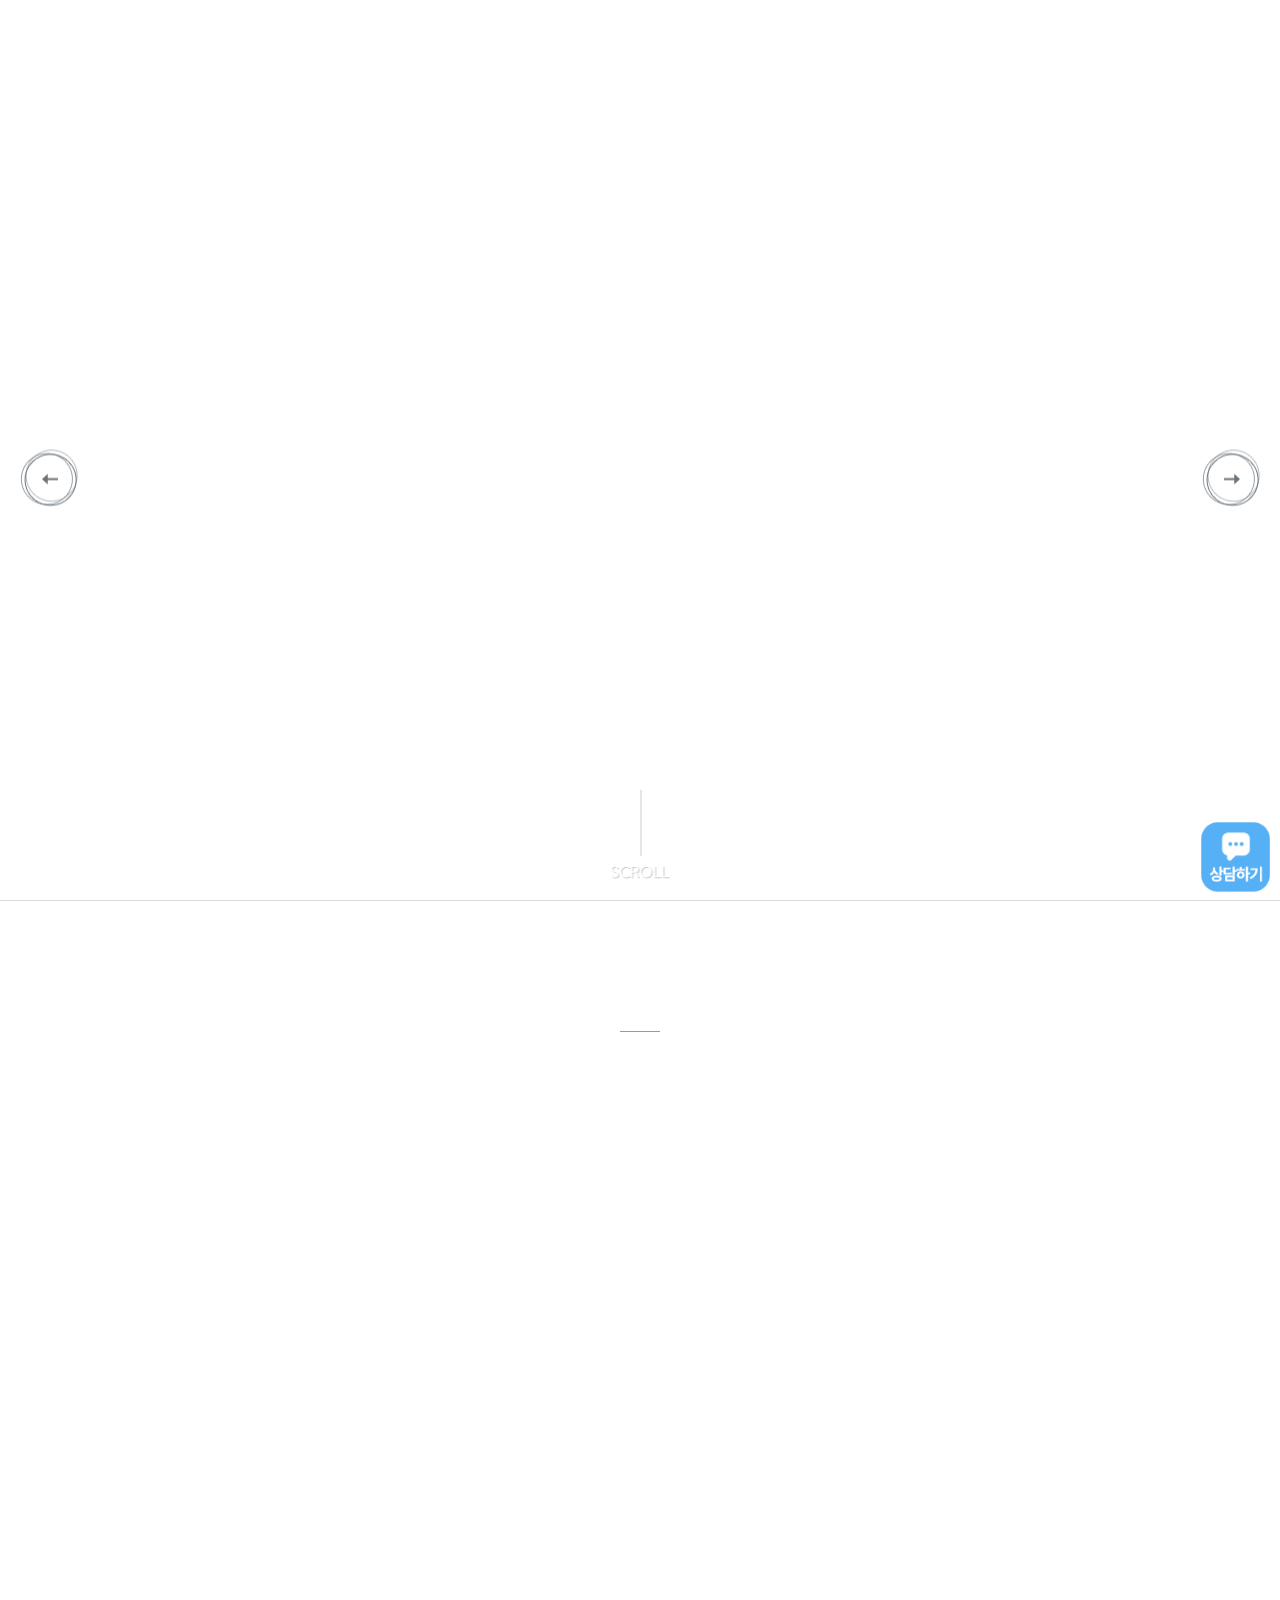
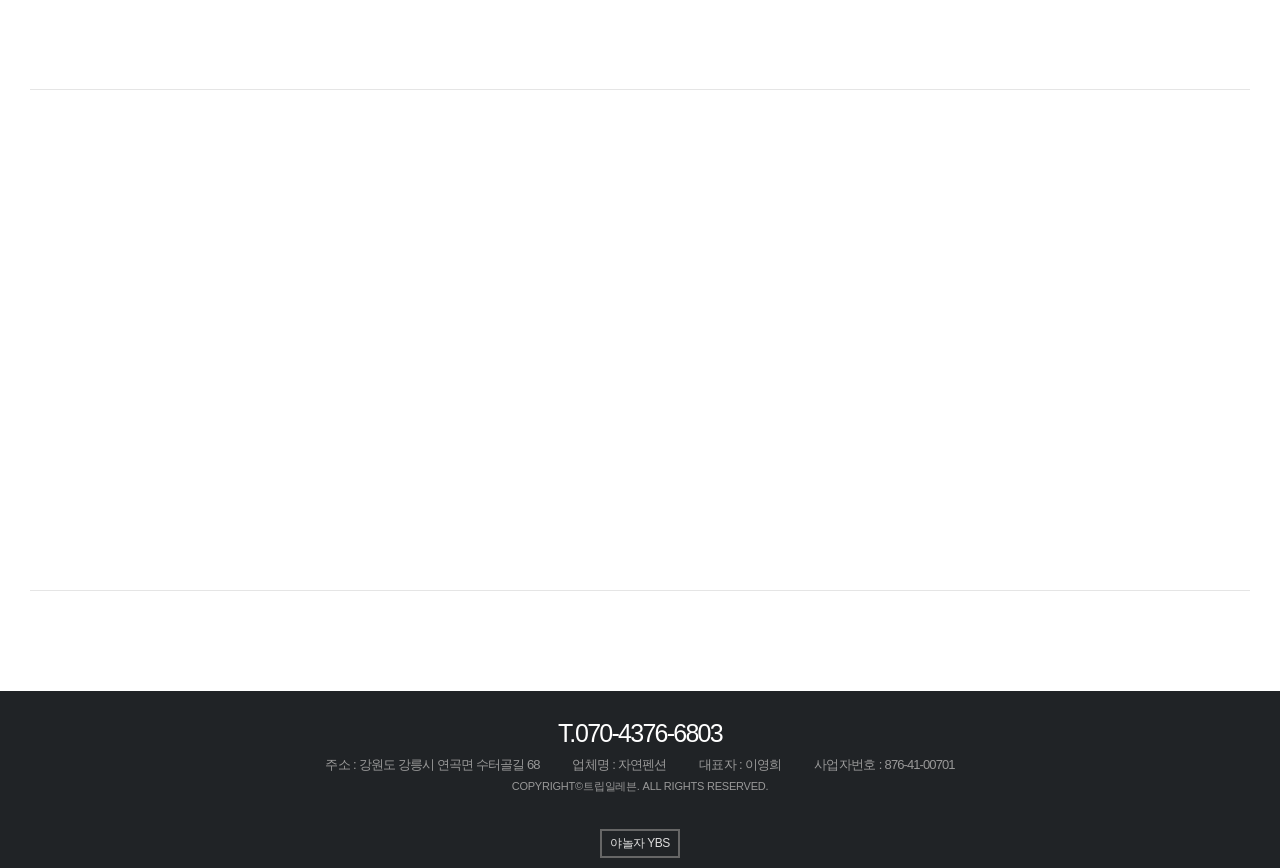
==== facility.html @ 0ada0fec "Deploy site files" ====
<!doctype html>
<html lang="ko">
  <head>
    <meta charset="UTF-8" />
    <!-- 렌더 게이트: 매핑 전 placeholder 깜빡임 방지 (매핑 완료 시 페이드인) -->
    <style>
      html.tpl-loading body {
        opacity: 0;
      }
      body {
        opacity: 1;
        transition: opacity 0.3s ease;
      }
    </style>
    <script>
      document.documentElement.classList.add('tpl-loading');
      window.__tplReveal = function () {
        document.documentElement.classList.remove('tpl-loading');
      };
      setTimeout(function () {
        window.__tplReveal && window.__tplReveal();
      }, 3000);
    </script>
    <meta http-equiv="X-UA-Compatible" content="IE=edge" />
    <meta name="viewport" content="width=device-width, initial-scale=1.0" />
    <meta property="og:type" content="website" />
    <title data-page-title>강릉 시나미68 애견동반 펜션 - 시설안내</title>
    <link rel="icon" href="data:," />
    <link rel="stylesheet" type="text/css" href="styles/theme.css" />
    <link rel="stylesheet" type="text/css" href="styles/reset.css" />
    <link rel="stylesheet" type="text/css" href="styles/style.css" />
    <link
      rel="stylesheet"
      type="text/css"
      href="//cdn.jsdelivr.net/npm/swiper@8/swiper-bundle.min.css"
    />
    <!-- Open Graph Meta Tags for Social Media -->
  <meta property="og:type" content="website" />
  <meta property="og:title" content="강릉 시나미68 애견동반 펜션 - 시설안내" />
  <meta property="og:description" content="자연속에서 조용한 휴식을 보낼 수 있는 강릉애견펜션입니다. 애견동반이 가능하며 감성 가득한 곳에서 반려견과 행복한 추억 만들어가세요." />
  <meta property="og:image" content="https://bookingplay-media.s3.amazonaws.com/item_images/2026/08/06/Co5i0Akd3etL.jpg" />
  <meta property="og:url" content="https://sinami68.co.kr" />

  <!-- Twitter Card Meta Tags -->
  <meta name="twitter:card" content="summary_large_image" />
  <meta name="twitter:title" content="강릉 시나미68 애견동반 펜션 - 시설안내" />
  <meta name="twitter:description" content="자연속에서 조용한 휴식을 보낼 수 있는 강릉애견펜션입니다. 애견동반이 가능하며 감성 가득한 곳에서 반려견과 행복한 추억 만들어가세요." />
  <meta name="twitter:image" content="https://bookingplay-media.s3.amazonaws.com/item_images/2026/08/06/Co5i0Akd3etL.jpg" />
  <meta name="naver-site-verification" content="51150df3ba0fd8f43e5a4428f46760970f65bf8c" />
  <meta name="google-site-verification" content="L01OP6nlgTBu_xCtv1XSNVvZyZ1UwQQUc2xsV3A5L48" />
</head>

  <body oncontextmenu="return false;" onselectstart="return false" ondragstart="return false;">
    <div id="wrap">
      <div id="header-wrap"></div>

      <div id="container">
        <!-- 원본 special1~7.html (부대시설). ?id= 로 시설을 고르고, 없으면 첫 번째.
             ⚠️ 백오피스 페이지 키는 'facility' 그대로다 (파일명만 facility.html). -->
        <section id="content" class="sub3_1 sub_special">
          <div class="sub_visual_wide visual">
            <div class="main_txt_top">
              <span>Special Information</span>
              <!-- data-* 속성 : data-special-name-en (facilities[current].nameEn → name) -->
              <strong data-special-name-en></strong>
              <!-- data-* 속성 : data-special-name (facilities[current].name)
                   nameEn 이 없어 strong 이 한글명으로 폴백되면 중복이라 숨긴다 -->
              <p data-special-name></p>
            </div>
            <div class="arw_box">
              <div class="arw_left"><img src="images/spe_le.png" alt="이전" /></div>
              <div class="arw_right"><img src="images/spe_ri.png" alt="다음" /></div>
            </div>
            <a href="#" class="scroll_down"><img src="images/scroll_down.png" alt="스크롤" /></a>
            <div class="sub_visual_box">
              <div class="swiper-container">
                <!-- data-* 속성 : data-special-hero-slides | 동적 매핑 필요
                     property.facilities[current].images (배경 슬라이드) -->
                <div class="swiper-wrapper" data-special-hero-slides></div>
              </div>
            </div>
          </div>
          <!--// sub_visual -->

          <div class="sub_cate_wrap">
            <div class="sub_inner">
              <!-- data-* 속성 : data-special-nav | 동적 매핑 필요
                   property.facilities[] → li 동적 생성 (현재 시설 .on, 이름 없으면 skip) -->
              <ul data-special-nav>
                <!-- MAPPER: facilities[] → <li><a href="./facility.html?id={id}"> -->
              </ul>
            </div>
          </div>

          <div class="sub_cont">
            <div class="sub_inner">
              <div class="sub_title2">
                <!-- data-* 속성 : data-special-name-en -->
                <h3 data-special-name-en></h3>
                <!-- data-* 속성 : data-special-name -->
                <p data-special-name></p>
              </div>

              <!-- data-* 속성 : data-special-description
                   facilities[current].description → 폴백 usageGuide -->
              <p class="notice_txt" data-special-description></p>

              <!-- data-* 속성 : data-special-images | 동적 매핑 필요 (li 2개 고정) -->
              <ul class="sub_img_box sub_img_box_align" data-special-images>
                <li class="img"></li>
                <li class="img"></li>
              </ul>

              <div class="sub_img_box_wide">
                <!-- data-* 속성 : data-special-wide-image -->
                <div class="img" data-special-wide-image></div>
              </div>
            </div>
          </div>
          <!--// sub_cont -->
        </section>
      </div>

      <div id="footer-wrap"></div>
    </div>

    <script src="//cdnjs.cloudflare.com/ajax/libs/jquery/3.4.1/jquery.min.js"></script>
    <script src="//cdn.jsdelivr.net/npm/swiper@8/swiper-bundle.min.js"></script>
    <script src="js/image-helpers.js"></script>
    <script src="js/preview-handler.js"></script>
    <script src="js/data-mapper/core/base-mapper.js"></script>
    <script src="js/data-mapper/pages/header-footer-mapper.js"></script>
    <script src="js/data-mapper/pages/facility-mapper.js"></script>
    <script src="js/header-footer-loader.js"></script>
    <script src="js/common.js"></script>
    <script src="js/pages/facility.js"></script>
  </body>
</html>
---- styles/theme.css ----
/* CDN Fonts */
@import url('https://cdn.jsdelivr.net/gh/orioncactus/pretendard/dist/web/static/pretendard.min.css');
@import url('https://fonts.googleapis.com/css2?family=Chonburi&display=swap');

/* CSS Variables */
:root {
  --font-ko-main: 'Pretendard', sans-serif;
  --font-ko-sub: 'Pretendard', sans-serif;
  --font-en-main: 'Chonburi', sans-serif;
  --color-primary: #FFFFFF;
  --color-secondary: #A4CE9D;
}
---- styles/style.css ----
@charset "utf-8";

/* ============================================================
   style.css — t-template-A 통합 스타일
   원본: jejuinhouse.co.kr / 삼척동해펜션.kr (동일 템플릿)

   토큰화 규칙 (styles/theme.css 의 :root 변수 참조)

   색상 — primary = 밝은 바탕 / secondary = 진한 브랜드 포인트 (형제 템플릿 공통 관례)
   - var(--color-primary)   : 밝은 바탕 면 (.sub_cate_wrap 등)
                              원본엔 없던 면. 백오피스가 내려주는 밝은 톤(#F9F8F6)을 받는다.
                              ⚠️ parallax 구간을 감싸는 조상(#wrap, #container, .main_spe)에는
                                 절대 넣지 말 것 — 미러(z-index:-100)를 덮어 이미지가 사라진다.
   - var(--color-secondary) : 원본 #c3a87f — 브랜드 포인트
                              (.logo2 / 예약버튼 / aside 배경 / main_pic 배경)
   - #6a747d 는 브랜드색이 아닌 중립 텍스트색이라 하드코딩으로 남긴다.
     원본 #505050 은 .main_title h3 / .sub_title h3 단 2곳뿐이라 #6a747d 로 통일했다.

   폰트 — 원본이 "필기체"를 쓴 자리에만 en-main 을 넣는다
   - var(--font-en-main)  : 원본 KyoboHandwriting2021sjy / Alex Brush / Pinyon Script (필기체)
   - var(--font-ko-main)  : 원본 Lora / Nanum Myeongjo / Noto Serif KR (명조)
                            + 원본은 필기체였으나 한글이 들어올 수 있는 자유입력 제목
                              (부대시설명 / closing.title / about[].title / 객실 제목)
   - var(--font-ko-sub)   : 원본 Noto Sans KR (본문 기본, reset.css 가 body 에 지정)
   자세한 슬롯별 배분은 styles/theme.css 하단 주석 참조.

   제거한 규칙 — 매핑 소스가 없는 항목
   - .ft_kakao (jejuinhouse 전용 플로팅 카카오 버튼)
   ============================================================ */

/*** 공통 ***/
.clear:after {
  content: '';
  display: block;
  clear: both;
}
.dn {
  display: none;
}
.for_pc {
  display: block;
}
.for_m {
  display: none;
}

@media screen and (max-width: 640px) {
  .for_pc {
    display: none;
  }
  .for_m {
    display: block;
  }
}

/*** 레이아웃 ***/
/* 화면 꽉차게: 원본의 max-width:1920px 를 제거한다.
   1920px 초과 뷰포트에서 좌우 흰 여백이 생기고 hero / 풀배너 / 푸터가
   화면을 다 채우지 못한다. (t-template-D2 와 동일한 처리) */
/* ⚠️ #wrap 에 background 를 넣지 말 것.
   parallax.js 의 .parallax-mirror 는 position:fixed + z-index:-100 이라
   페이지 요소 "뒤"에 깔린다. #wrap 에 불투명 배경이 생기면 미러가 가려져
   .main_spe / .about_img / .room_parallax 의 이미지가 통째로 사라진다.
   (원본 사이트도 #wrap 에 background 가 없다) */
#wrap {
  min-width: 280px;
  width: 100%;
  margin: 0 auto;
  overflow: hidden;
}

/*** 상단 ***/
.header,
.header * {
  transition: all 0.3s;
}
.header {
  position: fixed;
  left: 0;
  top: 0;
  right: 0;
  z-index: 91;
  border-bottom: 1px solid rgba(255, 255, 255, 0.5);
}
.header.on {
  border-bottom: 1px solid #eee;
}
.header .hd_inner {
  text-align: center;
  width: 1100px;
  margin: 0 auto;
  position: relative;
}
.header .hd_inner:after {
  content: '';
  display: block;
  clear: both;
}
.header .logo {
  font-size: 42px;
  display: inline-block;
  position: absolute;
  left: 50%;
  top: 50%;
  transform: translate(-50%, -50%);
  font-family: var(--font-en-main);
  color: #fff;
  text-align: center;
  z-index: 999;
  /* 좌우 메뉴(hd_lnb01 / hd_lnb02) 사이 여백 안으로 가둔다 */
  max-width: 340px;
  line-height: 1.1;
}
.header .logo a {
  color: inherit;
  font-family: var(--font-en-main);
  display: block;
}
/* 영문 숙소명은 <b data-property-name-en> 으로 감싸는데, reset.css 가 b 에도
   --font-ko-sub 를 직접 걸기 때문에 부모의 필기체가 덮인다. 다시 en-main 으로 되돌린다. */
.header .logo a b {
  font-family: var(--font-en-main);
  font-weight: inherit;
  letter-spacing: inherit;
  display: block;
}
.header .logo span {
  display: block;
  font-size: 13px;
  line-height: 1.2;
  color: inherit;
  font-family: var(--font-ko-sub);
  margin-top: 4px;
  word-break: keep-all;
}

/* 숙소명이 길 때 자동 축소 — header-footer-mapper 가 nameEn 길이를 보고 클래스를 붙인다.
   필기체(en-main)는 자간이 넓어 30자만 넘어도 메뉴를 침범한다. */
.header .logo.is-long {
  font-size: 32px;
}
.header .logo.is-long span {
  font-size: 12px;
}
.header .logo.is-xlong {
  font-size: 24px;
}
.header .logo.is-xlong span {
  font-size: 11px;
}
.header .logo2 {
  position: absolute;
  left: 0;
  top: 50%;
  transform: translateY(-50%);
  z-index: 999;
}
.header .logo2 a {
  font-family: var(--font-en-main);
  font-size: 40px;
  color: var(--color-secondary);
}
/* 좌측 로고도 같은 규칙으로 축소 (스크롤 시 헤더가 좁아지면 메뉴와 붙는다) */
.header .logo2.is-long a {
  font-size: 32px;
}
.header .logo2.is-xlong a {
  font-size: 26px;
}
/* 헤더 로고 이미지 — index.gallery 이미지가 있을 때만 (.has-img, header-footer-mapper mapHeaderLogo).
   없으면 .logo_img 가 숨겨져 지금 텍스트 헤더와 같다.
   로고 한 장으로 두 자리: 투명 헤더(.logo)는 흰색 반전, 흰 배경(.logo2 = 스크롤·860 이하)은 원래 색.
   크기는 원본(아그니초시매 200×80, 860 이하 높이 50) 기준 */
.header .logo .logo_img,
.header .logo2 .logo_img,
.header .logo.has-img > a:not(.logo_img),
.header .logo2.has-img > a:not(.logo_img) {
  display: none;
}
.header .logo.has-img .logo_img,
.header .logo2.has-img .logo_img {
  display: block;
}
.header .logo .logo_img img,
.header .logo2 .logo_img img {
  display: block;
  width: auto;
  height: auto;
  max-height: 80px;
}
.header .logo .logo_img img {
  max-width: 340px;
  margin: 0 auto;
  filter: brightness(0) invert(1);
}
.header .logo2 .logo_img img {
  max-width: 260px;
}
.header .hd_sns_btn {
  display: none;
}
.header .hd_sns_btn a + a {
  margin-left: 15px;
}
.header .btn_hd_res {
  margin-left: 15px;
}
.header .hd_lnb {
  position: relative;
  z-index: 90;
}
.header .hd_lnb:after {
  content: '';
  display: block;
  clear: both;
}
.header .hd_lnb ul,
.header .hd_lnb ul .depth1 {
  display: inline-block;
  vertical-align: middle;
}
.header .hd_lnb ul .depth1 {
  font-size: 16px;
  position: relative;
}
.header .hd_lnb ul .depth1 .depth1_a {
  font-size: inherit;
  line-height: 6.25;
  display: block;
  font-weight: 500;
  color: #fff;
  padding: 0 1.5em;
  transition: none;
  letter-spacing: 0;
  font-family: var(--font-ko-sub);
}
.header .hd_lnb ul .depth1 .depth_box {
  position: absolute;
  left: 50%;
  top: calc(100% + 30px);
  width: 100%;
  transform: translateX(-50%);
  z-index: 91;
  text-align: center;
  max-height: 0;
  overflow: hidden;
  opacity: 0;
  transition: all 0.4s;
}
.header .hd_lnb ul .depth1 .depth_box.on {
  max-height: 1000px;
  opacity: 1;
}

/* 객실/시설이 많아 서브메뉴가 뷰포트를 넘치면 스크롤한다.
   max-height 는 common.js 의 openLnb() 가 뷰포트 높이에 맞춰 계산해 인라인으로 넣는다.
   .is-scroll 은 넘칠 때만 붙는다 (넘치지 않으면 스크롤바가 보이지 않도록). */
.header .hd_lnb ul .depth1 .depth_box.is-scroll {
  overflow-y: auto;
  overscroll-behavior: contain;
  /* 스크롤바 자리만큼 항목이 밀려 보이지 않게 여백을 준다 */
  padding-right: 6px;
}
.header .hd_lnb ul .depth1 .depth_box.is-scroll::-webkit-scrollbar {
  width: 4px;
}
.header .hd_lnb ul .depth1 .depth_box.is-scroll::-webkit-scrollbar-track {
  background: transparent;
}
.header .hd_lnb ul .depth1 .depth_box.is-scroll::-webkit-scrollbar-thumb {
  background: rgb(0 0 0 / 25%);
  border-radius: 2px;
}
.header .hd_lnb ul .depth1 .depth_box.is-scroll:hover::-webkit-scrollbar-thumb {
  background: rgb(0 0 0 / 40%);
}
.header .hd_lnb ul .depth1 .depth_box li {
  font-size: 14px;
  line-height: 1;
  padding: 5px 0;
  color: #333;
}
.header .hd_lnb ul .depth1 .depth_box li + li {
  margin-top: 5px;
}
.header .hd_lnb ul .depth1 .depth_box li a {
  display: block;
  font-size: inherit;
  color: inherit;
}
.header .hd_lnb ul .depth1 .depth_box li a:hover {
  text-decoration: underline;
}
.header .hd_lnb .hd_lnb01 {
  float: left;
}
.header .hd_lnb .hd_lnb02 {
  float: right;
}
.header .hd_lnb_bg {
  position: absolute;
  left: 0;
  top: 100%;
  right: 0;
  background: rgba(255, 255, 255, 0.7);
  z-index: 50;
  overflow: hidden;
  box-sizing: border-box;
  height: 0;
  transition: all 0.5s;
}
.header .hd_lnb_bg.on {
  height: 380px;
}
.header .btn_hd_res a {
  display: inline-block;
  font-size: 16px;
  line-height: 2.125;
  padding: 0 1.625em;
  color: #fff;
  background: var(--color-secondary);
}
.header .btn_hd_res:hover {
  text-decoration: underline;
}
/* 네이버 버튼 (원본 .btn_hd_res.naver — 값 그대로) */
.header .naver a,
.header .insta a {
  display: inline-block;
  background: none;
  line-height: 2.125;
  padding: 0 0.5em;
}
/* 원본은 width:18% 라 N 로고(200px)를 36px 로 그리지만 a 는 200px 폭을 그대로 차지한다(보이지 않는 여백).
   그 여백 때문에 네이버+인스타가 함께 뜨면 1440px 에서도 예약하기가 다음 줄로 밀린다(원본 솔비치도 동일 증상).
   보이는 크기는 같은 36px 로 고정하고 여백만 없앤다. */
.header .naver a img {
  width: 36px;
  height: auto;
}
/* 인스타그램 버튼 (원본 A 에는 없음) — 네이버 N 로고와 같은 36px 높이 (122×126 비율 유지). */
.header .insta a img {
  width: auto;
  height: 36px;
}
.header .btn_menu {
  display: inline-block;
  height: 23px;
  position: absolute;
  right: 0;
  top: 50%;
  transform: translateY(-50%);
  cursor: pointer;
}
.header .btn_menu img {
  height: 100%;
}
/* 상단 on */
.header.on {
  background: #fff;
}
.header.on .hd_inner {
  width: calc(100% - 90px);
  margin: 0 auto;
  text-align: right;
}
.header.on .logo2,
.header.on .hd_lnb,
.header.on .hd_sns_btn,
.header.on .hd_sns_btn a,
.header.on .btn_hd_res {
  display: inline-block;
  vertical-align: middle;
}
.header.on .hd_lnb ul .depth1 {
  line-height: 5.3125;
}
.header.on .hd_lnb ul .depth1 .depth1_a {
  color: #555;
  padding: 0 2.18em;
}
.header.on .hd_lnb .hd_lnb01,
.header.on .hd_lnb .hd_lnb02 {
  float: inherit;
}
.header.on .logo {
  display: none;
}
/* 모바일 카테고리 */
.header .logo2,
.header .btn_hd_res,
.header .btn_menu,
.aside .btn_close,
.aside_bg {
  display: none;
}
.aside .aisde_inner {
  position: fixed;
  right: -100%;
  top: 0;
  height: 100%;
  z-index: 991;
  width: calc(100% - 30%);
  overflow-y: auto;
  background: var(--color-secondary);
  transition: all 0.5s;
  transition-timing-function: ease-in-out;
}
.aside.on .aisde_inner {
  right: 0;
}
.aside .aside_box {
  height: calc(100% + 100px);
}
.aside .btn_close {
  position: absolute;
  left: 20px;
  top: 20px;
  width: 27px;
  height: 27px;
  background-size: contain;
  z-index: 990;
}
.aside.on .btn_close {
  display: block;
}
.aside .depth1 {
  font-size: 17px;
  line-height: 3.76;
  padding: 0 1.47em;
  color: #fff;
  display: block;
  border-bottom: 1px solid rgba(255, 255, 255, 0.7);
}
.aside .depth_list {
  display: none;
  transition: none;
}
.aside .depth_list li {
  background: color-mix(in srgb, var(--color-secondary) 85%, #000);
  border-bottom: 1px solid rgba(255, 255, 255, 0.3);
}
.aside .depth_list li a {
  font-size: 15px;
  line-height: 3.33;
  padding: 0 1.66em;
  display: block;
  color: #fff;
}
.aside_btm {
  margin: 20px 0 0;
  font-size: 0;
  text-align: center;
}
.aside_btm li {
  display: inline-block;
  vertical-align: top;
  width: 60px;
  height: 60px;
}
.aside_btm li + li {
  margin-left: 20px;
}
.aside_btm li a {
  background-repeat: no-repeat;
  background-size: 40%;
  background-position: center;
  height: 100%;
  display: block;
  border: 1px dashed #fff;
  box-sizing: border-box;
  border-radius: 100%;
}
.aside_btm li.aside_ico01 a {
  background-image: url('../images/i3.png');
}
.aside_btm li.aside_ico02 a {
  background-image: url('../images/i1.png');
}
.aside_btm li.aside_ico03 a {
  background-image: url('../images/i2.png');
}
.aside_bg {
  position: fixed;
  inset: 0;
  z-index: 900;
  background: rgba(0, 0, 0, 0.4);
  transition: all 0.5s;
}
.aside_bg.on {
  display: block;
}

@media screen and (max-width: 1280px) {
  .header .hd_inner,
  .header.on .hd_inner {
    width: calc(100% - 90px);
  }
  .header .logo2 a {
    font-size: 30px;
  }
  .header .hd_lnb ul .depth1 {
    font-size: 14px;
  }
  .header.on .hd_lnb ul .depth1 .depth1_a {
    padding: 0 1.5em;
  }
  .header .btn_hd_res a {
    font-size: 14px;
  }
}
@media only screen and (max-width: 1023px) {
  .header .hd_lnb ul .depth1 {
    font-size: 13px;
  }
  .header.on .hd_lnb ul .depth1 .depth1_a {
    padding: 0 1em;
  }
  .header .btn_hd_res a {
    font-size: 13px;
  }
}
@media only screen and (max-width: 860px) {
  .header {
    background: #fff;
  }
  .header .hd_inner,
  .header.on .hd_inner {
    width: calc(100% - 60px);
  }
  .header .logo {
    display: none;
  }
  .header .logo2 {
    display: block;
    float: left;
    position: static;
    transform: none;
    font-size: 28px;
    color: var(--color-secondary);
    padding: 9px 0;
  }
  .header .logo2 img {
    height: 50px;
  }
  /* 헤더 로고 이미지는 높이를 고정하지 않는다 — 가로로 긴 로고(에벤에셀 250×40)가 늘어나 비율이 깨진다.
     원본 기준: 아그니초시매 200×80 → 125×50, 에벤에셀 250×40 → 200×32 */
  .header .logo2 .logo_img img {
    height: auto;
    max-height: 50px;
    max-width: 200px;
  }
  .header .logo span {
    color: #999;
  }
  .header .hd_lnb,
  .header.on .hd_lnb,
  .header.on .btn_hd_res {
    display: none;
  }
  .header .hd_sns_btn {
    display: block;
    position: absolute;
    right: 40px;
    top: 50%;
    transform: translateY(-50%);
  }
  .header .btn_menu {
    display: block;
  }
  .aside_btm li {
    width: 50px;
    height: 50px;
  }
}
@media only screen and (max-width: 640px) {
  .header .hd_inner,
  .header.on .hd_inner {
    width: calc(100% - 30px);
  }
  .aside .depth1 {
    font-size: 15px;
  }
  .aside .depth_list li a {
    font-size: 13px;
  }
  .aside_btm li {
    width: 40px;
    height: 40px;
  }
}
@media only screen and (max-width: 479px) {
  .aside {
    width: calc(100% - 50px);
  }
  /* 네이버·인스타 아이콘이 붙으면 하단 아이콘이 최대 5개가 된다.
     원본 간격(20px)이면 375px 폭에서 줄바꿈되므로 간격을 줄이고,
     더 좁은 화면에서 줄바꿈될 때도 위아래가 붙지 않고 가운데 정렬되도록 flex + gap 으로 둔다. */
  .aside_btm {
    display: flex;
    flex-wrap: wrap;
    justify-content: center;
    gap: 10px;
  }
  .aside_btm li + li {
    margin-left: 0;
  }
}

/*** 하단 ***/
.footer_wrap {
  overflow: hidden;
  background: #202326;
  text-align: center;
  word-break: keep-all;
}
.footer_wrap a {
  letter-spacing: -0.05em;
}
.footer_wrap .footer {
  padding: 30px 0 0;
  overflow: hidden;
  text-align: center;
}
.footer_wrap .footer .tel {
  font-size: 25px;
  padding-bottom: 10px;
  color: #fff;
  font-weight: 400;
}
/* 번호는 <a data-footer-phone-link> 안에 있어 reset.css 의 a{color:#666} 을 받는다.
   .tel 의 흰색을 그대로 물려받도록 되돌린다. */
.footer_wrap .footer .tel a {
  color: inherit;
}
.footer_wrap .footer .tel a::before {
  content: 'T.';
}
.footer_wrap .footer .address {
  font-size: 13px;
  line-height: 1.46;
  color: #999;
}
.footer_wrap .footer .address a {
  color: #666;
}
.footer_wrap .footer .address ul li {
  display: inline-block;
  letter-spacing: -0.05em;
}
.footer_wrap .footer .address ul li + li {
  margin-left: 2.3em;
}
.footer_wrap .copy {
  text-align: center;
  font-size: 11px;
  padding: 6px 0 15px;
  letter-spacing: -0.02em;
  color: #999;
}
.footer_wrap .copy a {
  color: inherit;
}
.footer_wrap .privacy {
  border: 2px solid #666;
  padding: 0 8px;
  display: inline-block;
  margin: 22px 0 10px;
  font-size: 12px;
  line-height: 2.08;
}
.footer_wrap .privacy a {
  color: #ddd;
}

.ft_btn_reserve.on {
  position: fixed;
  bottom: 80px;
  right: 7px;
  z-index: 999;
}
.ft_btn_reserve.on > a > img {
  width: 75px;
  height: 75px;
}
/* .ft_btn_reserve a {line-height:52px;font-size: 18px;color:#fff;background: #f25822;display:block;text-align:center;border-radius:5px;} */

@media only screen and (max-width: 860px) {
  .footer_wrap .footer .address ul li:nth-of-type(1) {
    display: block;
  }
}
@media only screen and (max-width: 767px) {
  .footer_wrap .footer {
    text-align: left;
    padding: 20px 30px;
    border-bottom: 1px solid #333;
  }
  .footer_wrap .footer .address ul li + li {
    margin-left: 0;
  }
  .footer_wrap .footer .address ul li + li + li {
    margin-left: 2em;
  }
  .footer_wrap .copy {
    text-align: left;
    padding: 20px 30px;
  }
}
@media only screen and (max-width: 640px) {
  .footer_wrap .footer {
    padding: 20px 15px 10px;
  }
  .footer_wrap .copy {
    padding: 10px 15px 20px;
  }
  .footer_wrap .footer .address {
    font-size: 12px;
  }
  .footer_wrap .footer .address ul li + li + li {
    margin-left: 1em;
  }
}
@media only screen and (max-width: 479px) {
  .footer_wrap .footer .address ul li {
    display: block;
  }
  .footer_wrap .footer .address ul li + li + li {
    margin-left: 0;
  }
}

/*** 메인 ***/
/* 메인 공통 */
.main .inner {
  width: 1400px;
  margin: 0 auto;
  box-sizing: border-box;
}
.main .inner .inner {
  padding: 0;
}
.main_title {
  padding-bottom: 50px;
  text-align: center;
}
.main_title:before {
  content: '';
  display: inline-block;
  width: 1px;
  height: 50px;
  background: #6a747d;
  margin: 0 auto 20px;
}
.main_title h3 {
  font-size: 50px;
  font-weight: 500;
  letter-spacing: -0.02em;
  line-height: 1;
  color: #6a747d;
  font-family: var(--font-en-main);
}
.main_title p {
  font-size: 14px;
  margin-top: 1em;
  color: #999;
}
.main .arw_box:after {
  content: '';
  display: block;
  clear: both;
}
.main .arw_box div {
  cursor: pointer;
}
.swiper-container,
.swiper-wrapper,
.swiper-slide {
  height: 100%;
}

/* main_visual */
.main_visual {
  position: relative;
  height: 100vh;
}
.main_visual .main_txt_top {
  position: absolute;
  left: 50%;
  top: 50%;
  transform: translate(-50%, -50%);
  width: 100%;
  z-index: 5;
  text-align: center;
}
.main_visual .main_txt_top span,
.main_visual .main_txt_top strong,
.main_visual .main_txt_top p {
  color: #fff;
  display: block;
}
.main_visual .main_txt_top span {
  font-family: Arial, Helvetica, sans-serif;
  font-size: 18px;
  margin-bottom: 1em;
  letter-spacing: -0.02em;
}
.main_visual .main_txt_top strong {
  font-family: var(--font-en-main);
  font-size: 90px;
  line-height: 1;
  font-weight: 400;
  letter-spacing: -0.02em;
}
.main_visual .main_txt_top p {
  font-size: 16px;
  line-height: 1.375;
}
/* 히어로 로고 — index.essence 이미지가 있을 때만 (index-mapper mapHero 가 .has-logo 를 붙인다).
   WELCOME 줄·표시명을 숨기고 로고를 띄운다. 크기는 원본(아그니초시매 title.png) 기준
   PC 420×220 / 모바일 200px 폭. 로고가 없으면 이 규칙은 아무것도 바꾸지 않는다 */
.main_visual .main_txt_top.has-logo > span,
.main_visual .main_txt_top.has-logo > strong {
  display: none;
}
.main_visual .main_txt_top .hero_logo img {
  display: block;
  width: auto;
  max-width: min(420px, 80%);
  max-height: 220px;
  margin: 0 auto;
}
.main_visual .arw_box {
  position: absolute;
  left: 50%;
  top: 50%;
  transform: translate(-50%, -50%);
  width: 100%;
  height: 1px;
  z-index: 6;
  padding: 0 20px;
  box-sizing: border-box;
}
.main_visual .arw_box div {
  width: 58px;
  height: 57px;
}
.main_visual .arw_box .arw_left {
  float: left;
  background-size: auto 100%;
}
.main_visual .arw_box .arw_right {
  float: right;
  background-size: auto 100%;
}
.main_visual .scroll_down {
  position: absolute;
  left: 50%;
  transform: translateX(-50%);
  z-index: 2;
  bottom: 15px;
}
.main_visual .scroll_down img {
  height: 100%;
}
.main_visual .main_visual_box {
  height: 100vh;
}
.main_visual .main_visual_box .swiper_slide {
  height: 100vh;
}

/* main_room */
.main_room {
  margin: 100px auto;
  position: relative;
}
.main_room .arw_box {
  position: absolute;
  width: 1600px;
  margin: 0 auto;
  left: 50%;
  top: calc(50% + 30px);
  transform: translate(-50%, -50%);
  height: 1px;
  box-sizing: border-box;
  cursor: pointer;
}
.main_room .arw_box div img {
  height: 100%;
}
.main_room .arw_box .arw_left {
  float: left;
}
.main_room .arw_box .arw_right {
  float: right;
}
.main_room .room_list {
  overflow: hidden;
  text-align: center;
  width: 1400px;
  margin: 0 auto;
  box-sizing: border-box;
}
.main_room .room_list .swiper-container_special {
  position: relative;
}
.main_room .room_list .swiper-slide {
  display: block;
  overflow: hidden;
  position: relative;
}
.main_room .room_list .swiper-slide .img {
  width: 100%;
  height: 320px;
  transition: 0.5s;
  transform: scale(1.1);
  margin-bottom: 100px;
}
.main_room .room_list .swiper-slide:hover .img {
  width: 100%;
  opacity: 0.3;
}
.main_room .room_list .swiper-slide .img_over {
  position: absolute;
  top: 22%;
  width: 100%;
  text-align: center;
  transition: 0.5s;
  opacity: 0;
}
.main_room .room_list .swiper-slide:hover .img_over {
  opacity: 1;
}
.main_room .room_list .swiper-slide .txt_box {
  position: absolute;
  bottom: 0px;
  padding: 15px 10px;
  width: 100%;
  text-align: left;
  color: #6a747d;
  background: rgba(255, 255, 255, 1);
  box-sizing: border-box;
}
.main_room .room_list .swiper-slide .t01 {
  font-size: 13px;
  letter-spacing: -0.02em;
  color: #999;
}
.main_room .room_list .swiper-slide .t02 {
  font-size: 23px;
  line-height: 1.3;
  margin: 10px 0px 7px;
  padding-top: 7px;
  font-family: var(--font-ko-sub);
  transition: 0.3s;
  border-top: 1px solid #e5e5e5;
}
.main_room .room_list .swiper-slide .t03 {
  font-size: 15px;
  color: #666;
}
.main_room .room_list .swiper-slide .t04 {
  position: absolute;
  bottom: 11px;
  right: 10px;
  display: inline-block;
  font-size: 11px;
  font-family: Arial, Helvetica, sans-serif;
  font-weight: 600;
}
.main_room .room_list .swiper-slide .t04 a {
  color: #6a747d;
  transition: all 0.3s;
}
.main_room .room_list .swiper-slide:hover .t04 {
  color: #484f55;
}

/* room_floorplan */
.room_floorplan {
  padding: 90px 0;
  border-top: 1px solid #e5e5e5;
}
.room_floorplan .sub_title2 {
  margin-bottom: 45px;
}
.room_floorplan .floorplan_img {
  text-align: center;
}
.room_floorplan .floorplan_img img {
  display: inline-block;
  max-width: 100%;
  height: auto;
}

/* main_spe */
.main_spe .parallax-window {
  min-height: 100%;
  background: transparent;
  height: 600px;
}
.main_spe .spe_in_txt {
  width: 100%;
  height: 100%;
  background: rgba(106, 116, 125, 0.5);
  transition: all 0.5s;
  position: relative;
  display: block;
  text-shadow: 1px 1px 1px rgba(0, 0, 0, 0.2);
}
.main_spe .spe_in_txt:hover {
  background: rgba(106, 116, 125, 0);
}
.main_spe .spe_in_txt .txt_box {
  position: absolute;
  top: 49%;
  left: 10%;
  color: #fff;
  overflow: hidden;
  transition: all 0.5s;
  opacity: 1;
  text-align: left;
  transform: translateY(-50%);
  width: 100%;
}
.main_spe .spe_in_txt:hover .txt_box {
  top: 51%;
}
.main_spe .spe_in_txt .txt_box strong {
  font-family: var(--font-ko-main);
  font-size: 50px;
  font-weight: 300;
}
.main_spe .spe_in_txt .txt_box p {
  font-size: 13px;
  line-height: 1.5;
  font-family: var(--font-ko-sub);
  /* 시설명 대신 시설 설명(description)이 들어가므로 폭을 제한해 줄바꿈시킨다 */
  max-width: 46%;
  word-break: keep-all;
  margin-top: 0.6em;
}

/* main_landscape */
.main .main_landscape {
  margin: 100px auto 130px;
  padding: 0;
}
.main_landscape .main_title {
  text-align: right;
}
.main_landscape .main_title:before {
  text-align: right;
  margin: 0 0 20px;
}
.main_landscape .main_title h3 {
  text-align: right;
}
.main_landscape .room_list {
  width: 100%;
  overflow: hidden;
  transition: all 0.5s;
}
.main_landscape .room_list:hover {
  opacity: 1;
}
.main_landscape .room_box .img {
  width: 100%;
  height: 600px;
  display: inline-block;
}
.main_landscape .room_box .img img {
  width: 100%;
}
.main_landscape .land_btm {
  text-align: left;
  position: relative;
  z-index: 1;
  margin-top: -75px;
}
.main_landscape .land_btm strong {
  display: block;
  color: #fff;
  font-size: 100px;
  font-weight: 300;
  z-index: 999;
  font-family: var(--font-en-main);
}
.main .main_landscape .land_btm .display_view {
  display: none;
}
.main_landscape .land_btm p {
  color: #6a747d;
  font-size: 28px;
  font-weight: 100;
  line-height: 1.42;
  margin: 0.5em 0 0;
  font-family: var(--font-ko-main);
}

/* main_pic */
.main_pic {
  position: relative;
  overflow: hidden;
}
/* 영문명은 이미지 왼쪽 빈 자리에 오른쪽 정렬로 붙인다.
   이미지 시작점 = 50% - 700px(pic_box 반폭) + 380px(padding-left) = 50% - 320px,
   여기서 40px 띄워 right: 50% + 360px. left: 390px 고정이면 화면 폭·이름 길이에 따라
   이미지 밑으로 파고든다. 이름이 남은 폭보다 길면 위로 줄바꿈된다(bottom 기준).
   1650px 이하에서는 숨긴다. */
.main_pic .pic_title {
  position: absolute;
  margin: 0 auto;
  right: calc(50% + 360px);
  bottom: 100%;
  max-width: calc(50% - 380px);
  font-family: var(--font-en-main);
  font-size: 80px;
  line-height: 0.8;
  letter-spacing: -5px;
  opacity: 0.1;
  font-weight: 100;
  text-align: right;
  z-index: 5;
  color: #333;
}
.main_pic .pic_box {
  max-width: 1400px;
  margin: -220px auto 0;
  box-sizing: border-box;
  text-align: right;
  height: 600px;
  padding-left: 380px;
}
.main .main_pic .pic_box {
  margin-top: 0;
}
.main_pic .pic_list {
  font-size: 0;
  position: relative;
  z-index: 2;
  height: 100%;
}
.main_pic .pic_list:after {
  content: '';
  display: block;
  clear: both;
}
.main_pic .pic_list > div {
  height: 50%;
  display: inline-block;
  vertical-align: bottom;
  width: 28%;
  position: absolute;
  bottom: 0;
  z-index: 5;
}
.main_pic .pic_list .img01 {
  height: 100%;
  width: 41%;
  right: 0;
}
.main_pic .pic_list .img02 {
  left: 29.5%;
}
.main_pic .pic_list .img03 {
  left: 0;
}
.main_pic .txt_box {
  background: var(--color-secondary);
  margin-top: -180px;
  position: relative;
  font-weight: 100;
  padding: 230px 0 70px;
  text-align: left;
  color: #fff;
}
.main_pic .txt_box strong {
  font-family: var(--font-en-main), var(--font-ko-main);
  font-size: 50px;
  line-height: 0.8;
  letter-spacing: 0;
}
.main_pic .txt_box p {
  font-size: 11px;
  margin-top: 2em;
  letter-spacing: 1px;
  width: 100%;
  font-weight: 400;
}

@media only screen and (max-width: 1650px) {
  /* main_room */
  .main_room .arw_box {
    width: 100%;
    padding: 0 20px;
    transform: none;
    left: 0;
    top: 100px;
  }
  .main_room .room_list {
    width: 100%;
    padding: 0 20px;
  }

  /* main_pic */
  .main_pic .pic_title {
    display: none;
  }
  .main_pic .pic_box {
    padding-left: 350px;
  }
}
@media only screen and (max-width: 1450px) {
  /* 메인 공통 */
  .main .inner {
    width: 100%;
    padding: 0 30px;
  }

  /* main_pic */
  .main_pic .pic_box {
    padding-right: 30px;
  }
}
@media only screen and (max-width: 1200px) {
  /* 메인 공통 */
  .main_title {
    padding-bottom: 40px;
  }
  .main_title:before {
    height: 40px;
  }
  .main_title h3 {
    font-size: 40px;
  }

  /* main_visual */
  .main_visual .main_txt_top span {
    font-size: 16px;
  }
  .main_visual .main_txt_top strong {
    font-size: 75px;
  }
  .main_visual .main_txt_top p {
    font-size: 14px;
  }

  /* main_room */
  .main_room {
    margin: 80px auto;
    padding: 0 30px;
  }
  .main_room .arw_box {
    top: 90px;
  }
  .main_room .arw_box div {
    height: 50px;
  }
  .main_room .room_list {
    padding: 0;
  }
  .main_room .room_list .swiper-slide {
    width: 100%;
  }
  .main_room .room_list .swiper-slide .txt_box {
    padding: 15px 10px;
  }
  .main_room .room_list .swiper-slide .t01 {
    font-size: 13px;
  }
  .main_room .room_list .swiper-slide .t02 {
    font-size: 22px;
  }
  .main_room .room_list .swiper-slide .t03 {
    font-size: 15px;
  }
  .main_room .room_list .swiper-slide .t04 {
    bottom: 50px;
  }

  /* main_spe */
  .main_spe .parallax-window {
    height: 500px;
  }
  .main_spe .spe_in_txt .txt_box strong {
    font-size: 40px;
  }

  /* main_landscape */
  .main .main_landscape {
    margin: 100px auto;
  }
  .main_landscape .room_box .img {
    height: 500px;
  }
  .main_landscape .land_btm strong {
    font-size: 80px;
  }
  .main_landscape .land_btm p {
    font-size: 23px;
  }

  /* main_pic  */
  .main_pic .pic_box {
    padding-left: 280px;
  }
}
@media only screen and (max-width: 1023px) {
  /* main_spe */
  .main_spe .parallax-window {
    height: 400px;
  }
  .main_spe .spe_in_txt .txt_box p {
    max-width: 70%;
  }

  /* main_pic  */
  .main_pic .pic_title {
    font-size: 60px;
  }
  .main_pic .pic_box {
    padding-left: 40%;
    padding-right: 30px;
    height: 400px;
  }
  .main_pic .pic_list > div {
    width: 45%;
    height: 195px;
  }
  .main_pic .pic_list .img01 {
    width: 53%;
  }
  .main_pic .pic_list .img02 {
    bottom: 0;
    left: 0;
  }
  .main_pic .pic_list .img03 {
    left: 0;
    bottom: inherit;
    right: inherit;
    top: 0;
  }
  .main_pic .txt_box {
    text-align: center;
    padding: 150px 0 40px;
    margin-top: -130px;
  }
  .main_pic .txt_box strong {
    font-family: var(--font-en-main), var(--font-ko-main);
    font-size: 20px;
  }
  .main_pic .txt_box p {
    font-size: 9px;
    margin-top: 1.5em;
    opacity: 0.5;
    line-height: 1.5;
  }
}
@media only screen and (max-width: 860px) {
  /* 메인 공통 */
  .main .inner {
    width: 100%;
    padding: 0 20px;
  }
  .main_title {
    padding-bottom: 30px;
  }
  .main_title:before {
    height: 30px;
    margin: 0 auto 10px;
  }
  .main_title h3 {
    font-size: 35px;
  }

  /* main_visual */
  .main_visual .main_txt_top span {
    font-size: 15px;
  }
  .main_visual .main_txt_top strong {
    font-size: 55px;
  }

  /* main_room */
  .main_room {
    padding: 0 20px;
  }
  .main_room .arw_box {
    top: 45px;
  }
  .main_room .arw_box div {
    height: 45px;
  }

  /* main_spe */
  .main_spe .parallax-window {
    height: 300px;
  }
  .main_spe .spe_in_txt .txt_box strong {
    font-size: 35px;
  }

  /* main_landscape */
  .main .main_landscape {
    margin: 80px auto;
  }
  .main_landscape .room_box .img {
    height: 400px;
  }
  .main_landscape .land_btm {
    margin-top: -45px;
  }
  .main_landscape .land_btm p {
    font-size: 20px;
  }
  .main_landscape .land_btm strong {
    font-size: 60px;
  }

  /* main_pic  */
  .main_pic .pic_box {
    padding-left: 30%;
  }
}
@media only screen and (max-width: 640px) {
  /* 메인 공통 */
  .main_title {
    padding-bottom: 25px;
  }
  .main_title h3 {
    font-size: 28px;
  }

  /* main_visual */
  .main_visual,
  .main_visual .main_visual_box,
  .main_visual .main_visual_box .swiper_slide {
    height: 600px;
  }
  .main_visual .main_txt_top span {
    font-size: 13px;
  }
  .main_visual .main_txt_top strong {
    font-size: 36px;
  }
  .main_visual .main_txt_top p {
    font-size: 12px;
  }
  .main_visual .main_txt_top .hero_logo img {
    max-width: 200px;
    max-height: 105px;
  }
  .main_visual .arw_box div {
    width: 30px;
    height: 29px;
  }
  .main_visual .scroll_down {
    height: 60px;
  }

  /* main_spe */
  .main_spe .parallax-window {
    height: 250px;
  }
  .main_spe .spe_in_txt .txt_box strong {
    font-size: 30px;
  }

  /* main_pic  */
  .main_pic .pic_box {
    padding: 0 20px;
    height: 300px;
  }
  .main_pic .pic_list > div {
    height: 145px;
  }
  .main_pic .pic_list .img02 {
    bottom: 0;
  }
  .main_pic .pic_list .img03 {
    top: 0;
  }
  .main_pic .txt_box {
    padding: 100px 0 40px;
    margin-top: -60px;
  }
}
@media only screen and (max-width: 479px) {
  /* 메인 공통 */
  .main_title:before {
    display: none;
  }

  /* main_visual */
  .main_visual,
  .main_visual .main_visual_box,
  .main_visual .main_visual_box .swiper_slide {
    height: 340px;
  }
  .main_visual .scroll_down {
    display: none;
  }

  /* main_room */
  .main_room .arw_box {
    top: 10px;
  }
  .main_room .arw_box div {
    height: 30px;
  }
  .main_room .room_list .swiper-slide .t04 {
    bottom: 14px;
  }

  /* main_spe */
  .main_spe .parallax-window {
    height: 200px;
  }
  .main_spe .spe_in_txt .txt_box strong {
    font-size: 25px;
  }
  .main_spe .spe_in_txt .txt_box p {
    font-size: 12px;
    max-width: 80%;
    margin-top: 0.4em;
  }

  /* main_landscape */
  .main .main_landscape {
    margin: 30px auto;
  }
  .main_landscape .land_btm {
    margin-top: -30px;
  }
  .main_landscape .land_btm p {
    font-size: 18px;
  }
  .main_landscape .land_btm strong {
    font-size: 40px;
  }
}

/*** 서브 ***/
.sub_inner {
  width: 1400px;
  margin: 0 auto;
  box-sizing: border-box;
  word-break: keep-all;
}
/* 서브 비주얼 */
#wrap .sub_visual {
  position: relative;
  height: 410px;
}
#wrap .sub_visual:after {
  content: '';
  display: block;
  width: 100%;
  height: 100%;
  position: absolute;
  left: 0;
  bottom: 0;
  background: #000;
  z-index: 1;
  opacity: 0.5;
}
#wrap .sub_visual .txt_box {
  position: absolute;
  left: 0;
  bottom: 25%;
  width: 100%;
  padding: 0 10px;
  box-sizing: border-box;
  word-break: keep-all;
  z-index: 2;
  text-align: center;
  color: #fff;
}
#wrap .sub_visual .txt_box h3 {
  font-size: 50px;
  line-height: 1;
  color: #fff;
  letter-spacing: -0.02em;
  font-family: var(--font-ko-main);
}
#wrap .sub_visual .txt_box h3:before {
  content: '';
  display: block;
  width: 1px;
  height: 50px;
  background: #fff;
  margin: 0 auto 9px;
}
#wrap .sub_visual .txt_box span {
  font-size: 12px;
  margin-top: 10px;
  display: block;
}
.sub_visual_wide {
  position: relative;
  height: 100vh;
}
.sub_visual_wide .main_txt_top {
  position: absolute;
  left: 50%;
  top: 50%;
  transform: translate(-50%, -50%);
  width: 100%;
  z-index: 5;
  text-align: center;
}
.sub_visual_wide .main_txt_top span,
.sub_visual_wide .main_txt_top strong,
.sub_visual_wide .main_txt_top p {
  color: #fff;
  display: block;
}
.sub_visual_wide .main_txt_top span {
  font-family: Arial, Helvetica, sans-serif;
  font-size: 18px;
  margin-bottom: 1em;
  letter-spacing: -0.02em;
}
.sub_visual_wide .main_txt_top strong {
  font-family: var(--font-en-main);
  font-size: 75px;
  font-weight: 400;
  letter-spacing: -0.02em;
}
.sub_visual_wide .main_txt_top p {
  font-size: 16px;
  line-height: 1.375;
  margin-top: 1em;
}
.sub_visual_wide .arw_box {
  position: absolute;
  left: 50%;
  top: 50%;
  transform: translate(-50%, -50%);
  width: 100%;
  height: 1px;
  z-index: 6;
  padding: 0 20px;
  box-sizing: border-box;
  cursor: pointer;
}
.sub_visual_wide .arw_box div {
  width: 58px;
  height: 57px;
}
.sub_visual_wide .arw_box .arw_left {
  float: left;
  background: url('../images/left_btn.png') no-repeat 50%;
  background-size: auto 100%;
}
.sub_visual_wide .arw_box .arw_right {
  float: right;
  background: url('../images/right_btn.png') no-repeat 50%;
  background-size: auto 100%;
}
.sub_visual_wide .scroll_down {
  position: absolute;
  left: 50%;
  transform: translateX(-50%);
  z-index: 2;
  bottom: 15px;
}
.sub_visual_wide .scroll_down img {
  height: 100%;
}
.sub_visual_wide .sub_visual_box {
  height: 100vh;
}
.sub_visual_wide .sub_visual_box .swiper_slide {
  height: 100vh;
}

/* 서브 카테고리 */
.sub_cate_wrap {
  border-bottom: 1px solid #dbdbdb;
  box-sizing: border-box;
  background: var(--color-primary);
}
/* 객실/시설 탭.
   원본은 display:table + table-layout:fixed 라 칸이 균등 분할되고,
   객실명이 길면 글씨가 두 줄로 내려간다.
   flex 로 바꿔 항목이 항상 한 줄을 유지하게 하고, 자리가 남으면 균등하게 늘어나되
   내용이 넘치면 .sub_cate_wrap 이 가로 스크롤된다 (모바일과 동일한 동작). */
.sub_cate_wrap {
  overflow-x: auto;
  overscroll-behavior-x: contain;
}
.sub_cate_wrap .sub_inner {
  /* 항목이 많으면 1400px 를 넘어 늘어날 수 있어야 한다 */
  width: auto;
  max-width: 1400px;
  min-width: min-content;
}
.sub_cate_wrap .sub_inner ul {
  font-size: 0;
  display: flex;
  width: 100%;
}
.sub_cate_wrap .sub_inner li {
  /* 남는 폭은 나눠 갖되(1), 내용보다 좁아지지는 않는다(0 auto) */
  flex: 1 0 auto;
  text-align: center;
}
.sub_cate_wrap .sub_inner li a {
  white-space: nowrap;
  padding: 0 1.4em;
}

/* 넘칠 때만 보이는 얇은 스크롤바 */
.sub_cate_wrap::-webkit-scrollbar {
  height: 4px;
}
.sub_cate_wrap::-webkit-scrollbar-track {
  background: transparent;
}
.sub_cate_wrap::-webkit-scrollbar-thumb {
  background: rgb(0 0 0 / 20%);
  border-radius: 2px;
}
.sub_cate_wrap:hover::-webkit-scrollbar-thumb {
  background: rgb(0 0 0 / 35%);
}
.sub_cate_wrap .sub_inner li a {
  font-size: 16px;
  line-height: 3.125;
  text-align: center;
  display: block;
  color: #666;
  transition: all 0.3s;
}
.sub_cate_wrap .sub_inner li + li {
  border-left: 1px solid #dbdbdb;
}
.sub_cate_wrap .sub_inner li a:hover,
.sub_cate_wrap .sub_inner li.on a {
  color: #444;
  text-decoration: underline;
  font-weight: 500;
}

/* 서브 타이틀 */
.sub_title {
  padding-bottom: 50px;
  text-align: center;
}
.sub_title:before {
  content: '';
  display: inline-block;
  width: 1px;
  height: 50px;
  background: #6a747d;
  margin: 0 auto 20px;
}
.sub_title h3 {
  font-size: 50px;
  font-weight: 500;
  letter-spacing: -0.02em;
  line-height: 1;
  color: #6a747d;
  font-family: var(--font-en-main);
}
.sub_title p {
  font-size: 14px;
  margin-top: 1em;
  color: #999;
}
.sub_title2 {
  padding-top: 100px;
  padding-bottom: 50px;
  text-align: center;
}
.sub_title2 h3 {
  font-size: 50px;
  font-weight: 500;
  letter-spacing: -0.02em;
  line-height: 1;
  color: #6a747d;
  font-family: var(--font-ko-main);
}
.sub_title2 p {
  font-size: 14px;
  margin-top: 1em;
  color: #6a747d;
}
.sub_title3 h3 {
  font-size: 50px;
  margin-top: 2em;
  letter-spacing: -0.04em;
  text-align: center;
  font-family: var(--font-ko-main);
  color: #6a747d;
}

/* 서브 이미지 정렬 */
.sub_img_box {
  font-size: 0;
  overflow: hidden;
}
.sub_img_box li {
  float: left;
  height: 457px;
  width: 67%;
}
.sub_img_box li + li {
  margin-top: 50px;
  float: right;
  width: 32%;
}
.sub_img_box.sub_img_box_align li {
  margin-top: 50px;
}
.sub_img_box.sub_img_box_align li + li {
  margin-top: 0;
}
.sub_img_box_wide {
  padding-top: 50px;
  margin-top: 50px;
  border: 1px solid #e5e5e5;
  border-width: 1px 0;
}
.sub_img_box_wide .img {
  height: 550px;
}
/* 배치도(layout-map)는 도면이라 잘리면 안 된다.
   .img(cover, height 고정) 대신 <img> 를 넣고 원본 비율 그대로 전체를 노출한다. */
.sub_img_box_wide.layout_map_wide {
  padding-bottom: 50px;
  text-align: center;
}
.sub_img_box_wide.layout_map_wide img {
  display: block;
  width: auto;
  max-width: 100%;
  height: auto;
  margin: 0 auto;
}
.sub_img_box_wide.layout_map_wide img + img {
  margin-top: 30px;
}

@media only screen and (max-width: 1450px) {
  .sub_inner {
    width: 100%;
    padding-left: 30px;
    padding-right: 30px;
  }

  /* 서브 카테고리 */
  .sub_cate_wrap .sub_inner {
    padding: 0;
  }

  /* 서브 이미지 정렬 */
  .sub_img_box_wide .img {
    height: 450px;
  }
}
@media only screen and (max-width: 1200px) {
  /* 서브 비주얼 */
  #wrap .sub_visual {
    height: 380px;
  }
  #wrap .sub_visual .txt_box h3 {
    font-size: 45px;
  }
  #wrap .sub_visual .txt_box span {
    font-size: 13px;
  }
  .sub_visual_wide .main_txt_top span {
    font-size: 16px;
  }
  .sub_visual_wide .main_txt_top strong {
    font-size: 70px;
  }
  .sub_visual_wide .main_txt_top p {
    font-size: 14px;
  }

  /* 서브 타이틀 */
  .sub_title h3 {
    font-size: 45px;
  }
  .sub_title2 h3 {
    font-size: 45px;
  }
  .sub_title3 h3 {
    font-size: 40px;
  }
}
@media only screen and (max-width: 1023px) {
  /* 서브 이미지 정렬 */
  .sub_img_box_wide .img {
    height: 350px;
  }
}
@media only screen and (max-width: 860px) {
  .sub_inner {
    width: 100%;
    padding-left: 20px;
    padding-right: 20px;
  }

  /* 서브 비주얼 */
  #wrap .sub_visual {
    height: 320px;
  }
  #wrap .sub_visual .txt_box h3 {
    font-size: 35px;
  }
  .sub_visual_wide .main_txt_top span {
    font-size: 15px;
  }
  .sub_visual_wide .main_txt_top strong {
    font-size: 50px;
  }
  .sub_visual_wide .arw_box div {
    width: 50px;
    height: 49px;
  }

  /* 서브 카테고리 */
  .sub_cate_wrap {
    overflow-x: auto;
    text-align: left;
  }
  .sub_cate_wrap .sub_inner {
    padding: 0;
    margin: 0;
    width: auto;
    max-width: none;
    white-space: nowrap;
  }
  .sub_cate_wrap .sub_inner li a {
    font-size: 14px;
    line-height: 3.21;
    padding: 0 1.78em;
  }

  /* 서브 타이틀 */
  .sub_title h3 {
    font-size: 40px;
  }
  .sub_title2 {
    padding-top: 80px;
    padding-bottom: 40px;
  }
  .sub_title2 h3 {
    font-size: 35px;
  }
  .sub_title3 h3 {
    font-size: 30px;
  }

  /* 서브 이미지 정렬 */
  .sub_img_box li {
    height: 250px;
  }
  .sub_img_box li + li {
    margin-top: 30px;
  }
  .sub_img_box.sub_img_box_align li {
    margin-top: 30px;
  }
  .sub_img_box_wide {
    padding-top: 30px;
    margin-top: 30px;
  }
}
@media only screen and (max-width: 767px) {
  /* 서브 이미지 정렬 */
  .sub_img_box_wide .img {
    height: 300px;
  }
}
@media only screen and (max-width: 640px) {
  /* 서브 비주얼 */
  #wrap .sub_visual {
    height: 250px;
  }
  #wrap .sub_visual .txt_box h3 {
    font-size: 25px;
  }
  #wrap .sub_visual .txt_box h3:before {
    display: none;
  }
  .sub_visual_wide,
  .sub_visual_wide .sub_visual_box,
  .sub_visual_wide .sub_visual_box .swiper_slide {
    height: 600px;
  }
  .sub_visual_wide .main_txt_top span {
    font-size: 13px;
  }
  .sub_visual_wide .main_txt_top strong {
    font-size: 30px;
  }
  .sub_visual_wide .main_txt_top p {
    font-size: 12px;
  }
  .sub_visual_wide .arw_box div {
    width: 30px;
    height: 29px;
  }
  .sub_visual_wide .scroll_down {
    height: 60px;
  }

  /* 서브 타이틀 */
  .sub_title {
    padding-bottom: 15px;
  }
  .sub_title h3 {
    font-size: 30px;
  }
  .sub_title2 {
    padding-top: 60px;
    padding-bottom: 30px;
  }
  .sub_title2 h3 {
    font-size: 28px;
  }
  .sub_title2 p {
    font-size: 13px;
  }
  .sub_title3 h3 {
    font-size: 24px;
  }

  /* 서브 이미지 정렬 */
  .sub_img_box li {
    height: 150px;
  }
  .sub_img_box_wide .img {
    height: 250px;
  }
}
@media only screen and (max-width: 479px) {
  /* 서브 비주얼 */
  #wrap .sub_visual {
    height: 185px;
  }
  #wrap .sub_visual .txt_box {
    bottom: 22%;
  }
  #wrap .sub_visual .txt_box h3 {
    font-size: 21px;
  }
  #wrap .sub_visual .txt_box span {
    font-size: 13px;
  }
  .sub_visual_wide,
  .sub_visual_wide .sub_visual_box,
  .sub_visual_wide .sub_visual_box .swiper_slide {
    height: 340px;
  }
  .sub_visual_wide .main_txt_top {
    top: calc(50% + 29px);
  }
  .sub_visual_wide .scroll_down {
    display: none;
  }

  /* 서브 타이틀 */
  .sub_title h3 {
    font-size: 28px;
  }
  .sub_title2 h3 {
    font-size: 24px;
  }

  /* 서브 이미지 정렬 */
  .sub_img_box li {
    height: 150px;
  }
  .sub_img_box_wide .img {
    height: 150px;
  }
}

/* about */
.sub_about .about_txt_box {
  margin: 0 auto -220px;
}
.sub_about .about_txt_box strong {
  font-size: 30px;
  line-height: 1.4;
  color: #6a747d;
  font-family: var(--font-ko-main);
}
.sub_about .about_txt_box p {
  font-size: 15px;
  line-height: 1.6;
  margin: 1.33em 0;
  color: #6a747d;
}
.sub_about .about_top {
  margin: 230px auto 0;
  overflow: hidden;
  position: relative;
  /* 이미지 3장과 인삿말을 같은 칸에 겹쳐 놓는다 (위치는 예전 absolute 우측 상단 그대로).
     글이 길면 칸이 늘어나고, 이미지는 칸 바닥에 붙어 아래로 밀린다 — 글이 잘리거나 이미지를 덮지 않는다. */
  display: grid;
}
.sub_about .about_top > .img_box,
.sub_about .about_top > .about_txt_box {
  grid-area: 1 / 1;
}
.sub_about .about_top .img_box {
  font-size: 0;
  align-self: end;
}
.sub_about .about_top .img_box > div {
  display: inline-block;
  vertical-align: bottom;
  width: 22%;
  height: 220px;
}
.sub_about .about_top .img_box > div + div {
  margin-left: 15px;
}
.sub_about .about_top .img_box .img01 {
  width: 30%;
  height: 450px;
}
.sub_about .about_top .about_txt_box {
  justify-self: end;
  align-self: start;
  /* 폭을 묶어 긴 줄이 img01(30%) 위로 넘어오지 않게 줄바꿈한다.
     좁은 화면에서 30px 제목이 쪼개지지 않게 420px 까지는 넓히되, img01 오른쪽 + 40px 를 넘지 않는다 */
  max-width: max(30%, min(420px, calc(70% - 40px)));
  text-align: right;
  overflow-wrap: break-word;
}
.sub_about .about_img {
  margin-top: 100px;
  position: relative;
}
.sub_about .about_img:before {
  content: 'WELCOME,';
  display: block;
  text-align: right;
  font-family: var(--font-ko-main);
  font-size: 80px;
  opacity: 0.1;
  line-height: 0.7;
  letter-spacing: 5px;
  color: #333;
  position: absolute;
  right: 10px;
  bottom: 100%;
}
.sub_about .parallax-window {
  min-height: 100%;
  background: transparent;
  height: 600px;
}
.sub_about .parallax-window {
  min-height: 100%;
  background: transparent;
  height: 600px;
  position: relative;
  clear: both;
}
.sub_about .spe_in_txt {
  width: 100%;
  height: 100%;
  background: rgba(106, 116, 125, 0.6);
  transition: all 0.5s;
  position: relative;
  display: block;
  text-shadow: 1px 1px 1px rgba(0, 0, 0, 0.2);
}
.sub_about .spe_in_txt .txt_box {
  position: absolute;
  bottom: 15%;
  left: 10%;
  color: #fff;
  overflow: hidden;
  transition: all 0.5s;
  opacity: 1;
  text-align: left;
  width: 100%;
}
.sub_about .spe_in_txt .txt_box strong {
  font-family: var(--font-ko-main);
  font-size: 50px;
  font-weight: 300;
  letter-spacing: -0.5px;
}
.sub_about .spe_in_txt .txt_box p {
  font-size: 11px;
  line-height: 1.5;
  letter-spacing: 1px;
  margin-top: 3em;
}
.sub_about .main_pic {
  margin: 20px auto 0;
}
.sub_about .main_pic .sub_title {
  text-align: right;
}
.main_pic.no-txt .pic_box,
.main_pic .pic_box.no-txt {
  /* 바로 위 .about_txt_box 가 없을 때 겹침(margin-top:-220px) 해제 */
  margin-top: 0;
}
/* main.html 은 about[] 블록 수만큼 .about_txt_box + .pic_box 쌍이 반복된다.
   두 번째 쌍부터는 앞 블록과 붙지 않도록 위 여백을 준다. */
.main_pic .pic_box + .about_txt_box {
  margin-top: 120px;
}
.sub_about .main_landscape {
  margin: 100px auto 0;
}
.sub_about .main_landscape .sub_title {
  text-align: right;
}
.sub_about .main_pic .pic_box {
  margin: 0 auto;
}
.sub1_2.sub_about .about_txt_box {
  margin-bottom: 0;
}
/* 글 아래로 img02·03(220px) + 간격 40px 자리를 비워 둔다. 글이 길어지면 이 만큼 칸이 늘어 이미지가 밀려 내려간다.
   (위 .sub1_2 규칙과 명시도가 같아 뒤에 둔다) */
.sub_about .about_top .about_txt_box {
  margin: 0 0 260px;
}
/* main.html 은 원본 about.html(sub1_1) + view.html(sub1_2) 를 병합했다.
   외경 갤러리(.main_landscape)는 원래 sub1_2 전용이라 sub1_1 에 여백 규칙이 없다. */
.sub_about .main_landscape {
  margin: 100px auto 130px;
  padding: 0;
}
.sub_about .main_landscape .land_btm strong {
  color: #fff;
}
.sub1_2 .main_landscape .land_btm .display_main {
  display: none;
}

@media only screen and (max-width: 1450px) {
  .sub_about .about_txt_box strong {
    font-size: 28px;
  }
  .sub_about .about_txt_box p {
    font-size: 14px;
  }
  .sub_about .about_img:before {
    font-size: 70px;
  }
}
@media only screen and (max-width: 1200px) {
  .sub_about .about_top {
    margin: 200px auto 0;
  }
  .sub_about .about_img {
    margin-top: 70px;
  }
  .sub_about .about_img:before {
    font-size: 60px;
  }
  .sub_about .parallax-window {
    height: 500px;
  }
  .sub_about .spe_in_txt .txt_box strong {
    font-size: 40px;
  }
  .sub_about .main_landscape .room_box .img {
    height: 450px;
  }
}
@media only screen and (max-width: 1023px) {
  .sub_about .main_pic .about_txt_box {
    margin: 50px auto 0;
  }
  .sub_about .main_pic .pic_box {
    margin: 0 auto;
  }
  .sub1_2.sub_about .main_pic .about_txt_box {
    margin: 0px auto 20px;
  }
}
@media only screen and (max-width: 860px) {
  .sub_about .about_top {
    margin: 150px auto 0;
  }
  .sub_about .about_top .about_txt_box strong {
    font-size: 25px;
  }
  .sub_about .about_top .about_txt_box p {
    font-size: 13px;
  }
  .sub_about .about_img:before {
    display: none;
  }
  .sub_about .spe_in_txt .txt_box strong {
    font-size: 35px;
  }
  .sub_about .parallax-window {
    height: 350px;
  }
  .sub_about .main_pic .about_txt_box {
    margin: 30px auto 0;
  }
  .sub_about .main_landscape .room_box .img {
    height: 400px;
  }
}
@media only screen and (max-width: 640px) {
  .sub_about .about_top {
    margin: 100px auto 0;
  }
  .sub_about .about_txt_box strong {
    font-size: 23px;
  }
  .sub_about .about_top .img_box > div {
    width: 24%;
    height: 80px;
  }
  .sub_about .about_top .img_box > div + div {
    margin-left: 1.5%;
  }
  .sub_about .about_top .img_box .img01 {
    width: 48%;
    height: 200px;
  }
  .sub_about .about_top .about_txt_box {
    grid-area: 2 / 1;
    justify-self: stretch;
    max-width: none;
    margin: 0;
  }
  .sub1_1.sub_about .about_top .about_txt_box {
    margin: 0;
  }
  .sub_about .about_img {
    margin-top: 50px;
  }
  .sub_about .parallax-window {
    height: 250px;
  }
  .sub_about .spe_in_txt .txt_box {
    text-align: center;
    left: 0;
    padding: 0 10px;
    box-sizing: border-box;
    word-break: keep-all;
  }
  .sub_about .spe_in_txt .txt_box strong {
    font-family: var(--font-ko-main);
    font-size: 20px;
  }
  .sub_about .spe_in_txt .txt_box p {
    font-size: 9px;
    opacity: 0.5;
  }
  .sub_about .main_pic .about_txt_box {
    margin-top: 20px;
  }
  .sub_about .main_landscape .room_box .img {
    height: 350px;
  }
}
@media only screen and (max-width: 479px) {
  .sub_about .parallax-window {
    height: 200px;
  }
  .sub_about .about_txt_box strong {
    font-size: 18px;
  }
  .sub1_2.sub_about .main_pic .about_txt_box {
    margin: 0 auto 30px;
  }
  .sub_about .main_landscape .room_box .img {
    height: 280px;
  }
}

/* room */
.layout_box {
  margin: 100px auto;
  width: 1400px;
}
.layout_box .sub_title h3 {
  color: #6a747d;
}
.sub_room .table_box {
  margin-bottom: 100px;
}
.table_default {
  border-collapse: collapse;
  border-top: 2px solid #f89725;
  border-bottom: 2px solid #ddd;
  table-layout: fixed;
}
.price_table thead {
  font-weight: 500;
}
.table_default th,
.table_default td {
  font-size: 14px;
  letter-spacing: -0.3px;
  padding: 10px 0;
  color: #333;
  vertical-align: middle;
  text-align: center;
  box-sizing: border-box;
  border-right: 1px solid #dcdcdc;
  border-bottom: 1px solid #dcdcdc;
  width: auto;
}
.table_default thead th:last-of-type,
.table_default tbody td:last-of-type {
  border-right: 0;
}
.table_default thead th:nth-of-type(1),
.table_default tbody td:nth-of-type(1) {
  width: 150px;
}
.table_default thead th:nth-of-type(3),
.table_default tbody td:nth-of-type(3) {
  width: 200px;
}
.table_text {
  font-size: 14px;
  padding: 20px 15px;
  color: #666;
}
.table_text li {
  line-height: 1.5;
}
.table_text li:before {
  content: '';
  display: inline-block;
  vertical-align: middle;
  width: 2px;
  height: 2px;
  background: #333;
  border-radius: 100%;
  margin-right: 5px;
}
.table_text li + li {
  margin-top: 5px;
}
.table_text strong {
  font-weight: 500;
}
.table_box .btn_wrap {
  text-align: center;
  position: relative;
  z-index: 0;
  margin: 50px 0 0;
}
.table_box .btn_wrap:before {
  content: '';
  display: block;
  width: 100%;
  height: 1px;
  background: #e5e5e5;
  position: absolute;
  left: 0;
  top: 50%;
  z-index: 0;
}
.table_box .btn_wrap .btn_reserve {
  font-size: 15px;
  width: 12.66em;
  line-height: 3;
  height: 3em;
  border: 2px solid #6a747d;
  background: #fff;
  transition: all 0.3s;
  display: inline-block;
  position: relative;
  z-index: 1;
}
.table_box .btn_wrap .btn_reserve:hover {
  background: #6a747d;
  color: #fff;
}
.sub_room .sub_img_box_wide .txt_box {
  text-align: right;
  margin-bottom: 100px;
}
.sub_room .room_parallax {
  margin: 50px 0 100px;
}
.sub_room .parallax-window {
  min-height: 100%;
  background: transparent;
  height: 600px;
}
.sub_room .parallax-window .spe_in_txt {
  width: 100%;
  height: 100%;
  background: rgba(106, 116, 125, 0.5);
  transition: 0.5s;
  position: relative;
  display: block;
  text-shadow: 1px 1px 1px rgba(0, 0, 0, 0.2);
}
.sub_room .parallax-window .sub_inner {
  position: relative;
  height: 100%;
}
.sub_room .parallax-window .txt_box {
  position: absolute;
  left: 0;
  bottom: 15%;
  width: 100%;
  box-sizing: border-box;
}
.sub_room .parallax-window .txt_box strong {
  /* 원본 밴드 제목은 필기체다(main_pic 의 Welcome 밴드와 동일 슬롯).
     한글이 들어오면 --font-ko-main 으로 폴백한다. */
  font-family: var(--font-en-main), var(--font-ko-main);
  font-size: 50px;
  color: #fff;
}
.sub_room .parallax-window .txt_box p {
  font-size: 11px;
  margin-top: 2em;
  letter-spacing: 1px;
  color: #fff;
}
.sub_room .txt_box {
  text-align: left;
  clear: both;
}
.sub_room .txt_box strong {
  font-size: 22px;
  line-height: 1.36;
  margin: 0.68em 0px 1px;
  font-family: var(--font-ko-main);
  color: #333;
  display: block;
}
.sub_room .txt_box p {
  font-size: 12px;
  color: #ccc;
  letter-spacing: -0.05em;
}

@media only screen and (max-width: 1450px) {
  .layout_box {
    width: 100%;
  }
  .sub_room .parallax-window .txt_box {
    padding: 0 30px;
  }
}
@media only screen and (max-width: 1200px) {
  .sub_room .parallax-window {
    height: 450px;
  }
}
@media only screen and (max-width: 1023px) {
  .price_table.for_pc {
    display: none;
  }
  .price_table.for_m {
    display: block;
  }
  .price_table.for_m .table_default thead th,
  .price_table.for_m .table_default .person {
    background: #f8f8f8;
  }
}
@media only screen and (max-width: 860px) {
  .sub_room .table_box {
    margin-bottom: 50px;
  }
  .table_default thead th:nth-of-type(1),
  .table_default tbody td:nth-of-type(1) {
    width: 120px;
  }
  .table_default thead th:nth-of-type(3),
  .table_default tbody td:nth-of-type(3) {
    width: auto;
  }
  .table_box .btn_wrap .btn_reserve {
    font-size: 13px;
    width: 9em;
    line-height: 3;
    height: 3em;
  }
  .sub_room .room_parallax {
    margin: 30px 0 50px;
  }
  .sub_room .parallax-window {
    height: 350px;
  }
  .sub_room .parallax-window .txt_box {
    text-align: center;
  }
  .sub_room .parallax-window .txt_box strong {
    font-size: 21px;
    font-family: var(--font-en-main), var(--font-ko-main);
  }
  .sub_room .txt_box strong {
    font-size: 18px;
  }
  .sub_room .txt_box p {
    font-size: 11px;
  }
  .sub_room .sub_img_box_wide .txt_box {
    margin-bottom: 50px;
  }
}
@media only screen and (max-width: 640px) {
  .layout_box {
    margin: 50px auto;
  }
  .layout_box .sub_title {
    padding-bottom: 50px;
  }
  .layout_box .sub_title:before {
    display: none;
  }
  .layout_box .sub_title h3 {
    font-size: 24px;
  }
  .sub_room .parallax-window {
    height: 250px;
  }
  .sub_room .parallax-window .txt_box {
    padding: 0 20px;
  }
  .sub_room .parallax-window .txt_box strong {
    font-size: 20px;
  }
  .sub_room .parallax-window .txt_box p {
    font-size: 9px;
  }
  .sub_room .txt_box strong {
    font-size: 15px;
  }
  .sub_room .txt_box p {
    font-size: 10px;
  }
}
@media only screen and (max-width: 479px) {
  .table_default th,
  .table_default td {
    font-size: 12px;
  }
  .table_default thead th:nth-of-type(1),
  .table_default tbody td:nth-of-type(1) {
    width: 90px;
  }
  .table_text {
    font-size: 13px;
    padding: 10px;
  }
  .sub_room .parallax-window {
    height: 200px;
  }
  .table_box .btn_wrap .btn_reserve {
    width: 8em;
    line-height: 2.7;
    height: 2.7em;
  }
}

/* special */
.sub_special {
  margin-bottom: 100px;
}
.sub_special .sub_title2:after {
  content: '';
  display: block;
  width: 40px;
  height: 1px;
  background: #9a9a9a;
  margin: 30px auto 0;
}
.sub_special .notice_txt {
  font-size: 15px;
  line-height: 1.45;
  margin-bottom: 3.33em;
  text-align: center;
  color: #333;
}
.sub_special .notice_txt b {
  font-weight: 500;
}
.month_img {
  text-align: center;
}

@media only screen and (max-width: 860px) {
  .sub_special {
    margin-bottom: 50px;
  }
}
@media only screen and (max-width: 640px) {
  .sub_special .notice_txt {
    font-size: 13px;
  }
}

/* reserve */
.reserve_info + .reserve_info {
  border-top: 1px solid #e5e5e5;
  margin: 50px 0 100px;
}
.reserve_info dt {
  font-size: 19px;
  line-height: 1.57;
  margin: 15px 0px 10px;
  color: #444;
  text-align: left;
}
.reserve_info dd {
  font-size: 15px;
  line-height: 1.5;
  color: #666;
  margin-bottom: 30px;
  text-align: left;
}

@media only screen and (max-width: 860px) {
  .reserve_info + .reserve_info {
    margin: 50px 0 60px;
  }
  .reserve_info dt {
    font-size: 18px;
  }
}
/* travel_list */
.travel_list ul {
  font-size: 0;
  counter-reset: section;
  overflow: hidden;
}
.travel_list ul li {
  width: calc(50% - 2%);
  margin-bottom: 70px;
  float: left;
  word-break: keep-all;
}
.travel_list ul li:nth-of-type(2n) {
  margin-left: 4%;
}
.travel_list ul li:nth-of-type(2n + 1) {
  clear: both;
}
.travel_list ul li img {
  display: block;
  width: 100%;
  aspect-ratio: 685 / 400;
  object-fit: cover;
}
.travel_list ul li strong {
  font-size: 19px;
  line-height: 1.42;
  padding: 0.78em 0 8px;
  border-bottom: 1px solid #e5e5e5;
  display: block;
}
.travel_list ul li strong:before {
  counter-increment: section;
  content: '0' counter(section) '.';
  font-size: inherit;
  color: inherit;
  display: inline-block;
  vertical-align: top;
  margin-right: 5px;
}
.travel_list ul li p {
  font-size: 14px;
  line-height: 1.5;
  margin-top: 10px;
  color: #666;
}
.travel_list ul li p span {
  display: block;
  font-size: 12px;
  line-height: 1.66;
  letter-spacing: -0.02em;
  margin-top: 0.5em;
  color: #999;
}

@media only screen and (max-width: 1200px) {
  .travel_list ul li {
    width: calc(50% - 1.5%);
    margin-bottom: 50px;
  }
  .travel_list ul li:nth-of-type(2n) {
    margin-left: 3%;
  }
  .travel_list ul li strong {
    font-size: 18px;
  }
}
@media only screen and (max-width: 860px) {
  .travel_list ul li strong {
    font-size: 17px;
  }
  .travel_list ul li {
    width: 100%;
  }
  .travel_list ul li:nth-of-type(2n) {
    margin-left: 0;
  }
}
@media only screen and (max-width: 640px) {
  .travel_list ul li strong {
    font-size: 16px;
  }
}

/* traffic */
.sub_traffic .sub_cont {
  margin: 100px auto;
  width: 1400px;
}
.map_info {
  word-break: keep-all;
}
.map_info strong {
  font-size: 19px;
  line-height: 1.5;
  padding: 30px 0;
  text-align: center;
  display: block;
}
.map_info dl {
  border-top: 1px solid #e5e5e5;
  padding-top: 30px;
}
.map_info dl dt {
  font-size: 16px;
  line-height: 1;
  font-weight: 500;
  color: #333;
}
.map_info dl dd {
  font-size: 14px;
  line-height: 1.5;
  margin-top: 10px;
  color: #666;
}
.map_info dl dd + dt {
  margin-top: 30px;
}
.map_info dl dd strong {
  font-size: inherit;
  text-align: left;
  color: #000;
  font-weight: 500;
  line-height: 2;
  padding: 0;
}
.root_daum_roughmap_landing {
  width: 100% !important;
}

/* 카카오맵 영역 — 원본은 daum roughmap 임베드가 자체 높이를 가졌지만
   좌표 기반 SDK 로 교체했으므로 컨테이너에 높이를 직접 준다.
   좌표가 없어 지도가 안 그려져도 배경색으로 영역이 남는다 (지도 렌더 시 타일이 덮음). */
.sub_traffic .map {
  margin-bottom: 50px;
}
.sub_traffic .map #kakao-map {
  width: 100%;
  height: 420px;
  background-color: #f0f0f0;
}

@media only screen and (max-width: 860px) {
  .sub_traffic .map #kakao-map {
    height: 340px;
  }
}
@media only screen and (max-width: 640px) {
  .sub_traffic .map {
    margin-bottom: 30px;
  }
  .sub_traffic .map #kakao-map {
    height: 260px;
  }
}

@media only screen and (max-width: 1450px) {
  .sub_traffic .sub_cont {
    width: 100%;
  }
  .map_info {
    padding: 0 30px;
  }
}
@media only screen and (max-width: 860px) {
  .sub_traffic .sub_cont {
    margin: 50px auto;
  }
  .map_info {
    padding: 0 20px;
  }
  .map_info strong {
    font-size: 17px;
  }
  .map_info dl dt {
    font-size: 15px;
  }
}
@media only screen and (max-width: 640px) {
  .map_info strong {
    font-size: 16px;
  }
  .map_info dl dt {
    font-size: 14px;
  }
  .map_info dl dd {
    font-size: 13px;
  }
}

/* ============================================================
   우측 하단 플로팅 버튼 — 상담하기 + 예약하기
   ============================================================ */

/* 예약하기(bottom:80px) 아래에 깔린다.
   ⚠️ 노출 여부는 매퍼가 정한다 — 총판A(`partnerType === 'distributor_a'`)이고
      `tripPropertyId` 가 있을 때만 뜬다. PC·모바일 모두 해당한다. */
#talk_custom_button {
  position: fixed;
  right: 7px;
  bottom: 6px;
  cursor: pointer;
  z-index: 999;
}

#talk_custom_button img {
  width: 75px;
  height: 75px;
  display: block;
}

/* ⚠️ 상담하기가 빠지면(총판B / 판매대행 / tripPropertyId 없음) 예약하기 아래가
   빈 채로 떠 있게 된다. 매퍼가 루트에 찍는 `data-consult` 로 바닥에 붙인다.
   예약하기 자체는 파트너 타입과 무관하게 `.for_m` 미디어쿼리로만 갈린다. */
[data-consult='off'] .ft_btn_reserve.on {
  bottom: 6px;
}

/* ── 푸터 농어촌민박사업자 이미지 (템플릿 확장) ─────────────────────
   customFields.footer.ruralStayMark 가 있을 때만 매퍼가 노출한다(마크업 기본 숨김).
   - 농어촌민박사업자 이미지: 푸터 맨 위(전화번호 위) 가운데. 세로형(마크 + 신고번호 박스)이라
     폭을 고정(PC 180px / 모바일 160px)하고 높이는 비율에 맡긴다. 신고번호가 읽히도록 모바일에서도 160px 아래로 줄이지 않는다.
   - 로고: 주소 아래. 로고가 있을 때만 보인다. */
.footer_wrap .footer .ft_rural_stay_mark_wrap {
  display: flex;
  justify-content: center;
  padding: 0 0 16px;
}
.footer_wrap .footer .ft_rural_stay_mark {
  display: block;
  width: 180px;
  height: auto;
  max-width: 100%;
  object-fit: contain;
}
@media only screen and (max-width: 767px) {
  .footer_wrap .footer .ft_rural_stay_mark {
    width: 160px;
  }
}
.footer_wrap .footer .ft_logo_wrap {
  display: flex;
  justify-content: center;
  padding: 16px 0 4px;
}
.footer_wrap .footer .ft_logo {
  display: block;
  width: auto;
  height: auto;
  max-width: 160px;
  max-height: 56px;
  object-fit: contain;
}
@media only screen and (max-width: 767px) {
  .footer_wrap .footer .ft_logo_wrap {
    justify-content: flex-start;
  }
  .footer_wrap .footer .ft_logo {
    max-height: 44px;
  }
}
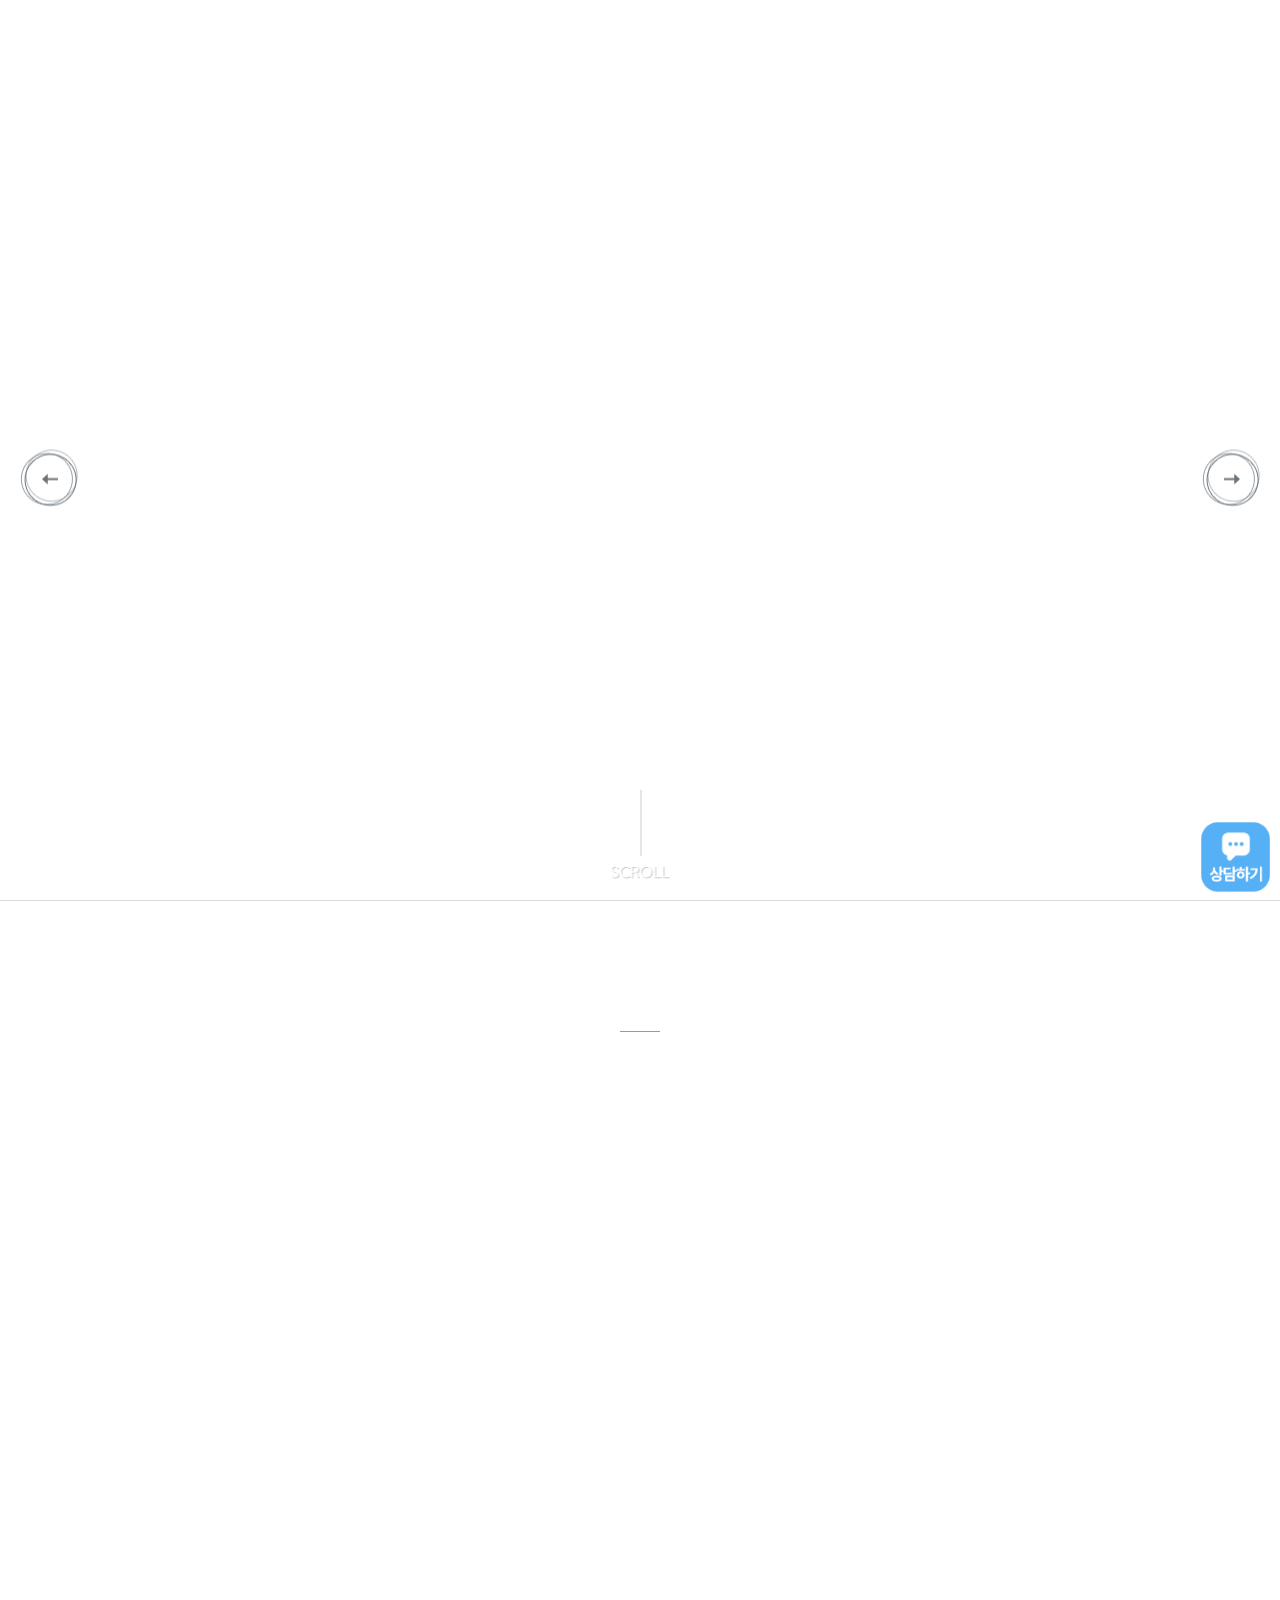
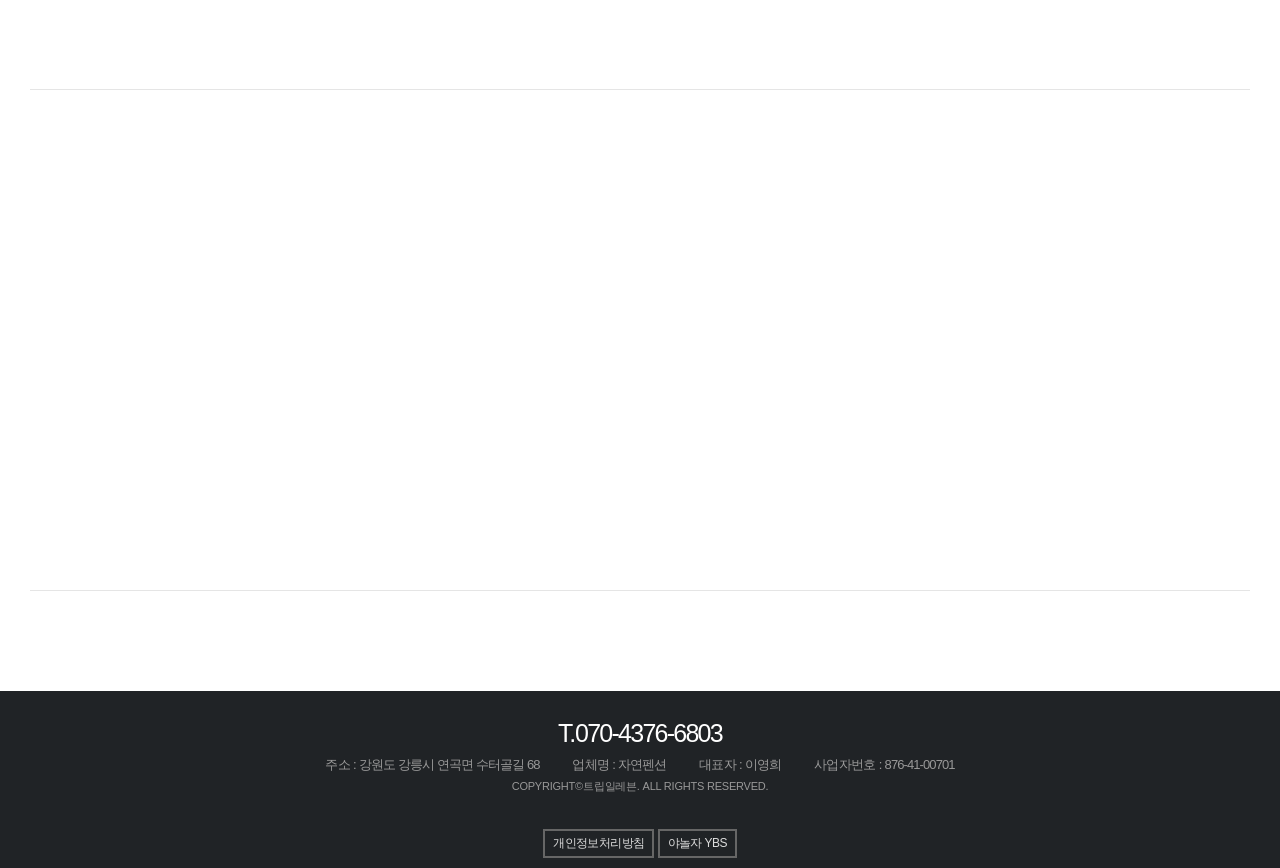
==== commit 955aef43: "Update template code and site data" ====
--- a/facility.html
+++ b/facility.html
@@ -111,10 +111,15 @@
                 <li class="img"></li>
               </ul>
 
-              <div class="sub_img_box_wide">
+              <div class="sub_img_box_wide" data-special-wide-box>
                 <!-- data-* 속성 : data-special-wide-image -->
                 <div class="img" data-special-wide-image></div>
               </div>
+
+              <!-- data-* 속성 : data-special-single-image
+                   시설 이미지가 1장이면 위 교차 배너·와이드 대신 이 칸만 쓴다.
+                   원본 special7.html(.month_img) 처럼 자르지 않고 원본 비율 그대로 노출 -->
+              <div class="month_img" data-special-single-image style="display: none"></div>
             </div>
           </div>
           <!--// sub_cont -->
--- a/styles/style.css
+++ b/styles/style.css
@@ -167,9 +167,10 @@
 .header .logo2.is-xlong a {
   font-size: 26px;
 }
-/* 헤더 로고 이미지 — index.gallery 이미지가 있을 때만 (.has-img, header-footer-mapper mapHeaderLogo).
-   없으면 .logo_img 가 숨겨져 지금 텍스트 헤더와 같다.
+/* 헤더 로고 이미지 — index.gallery 이미지, 없으면 기본정보 로고 (.has-img, header-footer-mapper mapHeaderLogo).
+   둘 다 없으면 .logo_img 가 숨겨져 텍스트 헤더다.
    로고 한 장으로 두 자리: 투명 헤더(.logo)는 흰색 반전, 흰 배경(.logo2 = 스크롤·860 이하)은 원래 색.
+   기본정보 로고(.is-basic-logo)는 대부분 흰색이라 흰 배경에서 어둡게 칠한다.
    크기는 원본(아그니초시매 200×80, 860 이하 높이 50) 기준 */
 .header .logo .logo_img,
 .header .logo2 .logo_img,
@@ -195,6 +196,9 @@
 }
 .header .logo2 .logo_img img {
   max-width: 260px;
+}
+.header .logo2.is-basic-logo .logo_img img {
+  filter: brightness(0);
 }
 .header .hd_sns_btn {
   display: none;
@@ -1629,6 +1633,10 @@
   font-weight: 400;
   letter-spacing: -0.02em;
 }
+/* SPECIAL 만 시설명(한글)이 들어온다. room·about 의 strong 은 정적 영문이라 필기체 그대로 */
+.sub_special .sub_visual_wide .main_txt_top strong {
+  font-family: var(--font-ko-main);
+}
 .sub_visual_wide .main_txt_top p {
   font-size: 16px;
   line-height: 1.375;
@@ -2695,6 +2703,13 @@
 .month_img {
   text-align: center;
 }
+.month_img img {
+  display: block;
+  width: auto;
+  max-width: 100%;
+  height: auto;
+  margin: 0 auto;
+}
 
 @media only screen and (max-width: 860px) {
   .sub_special {
